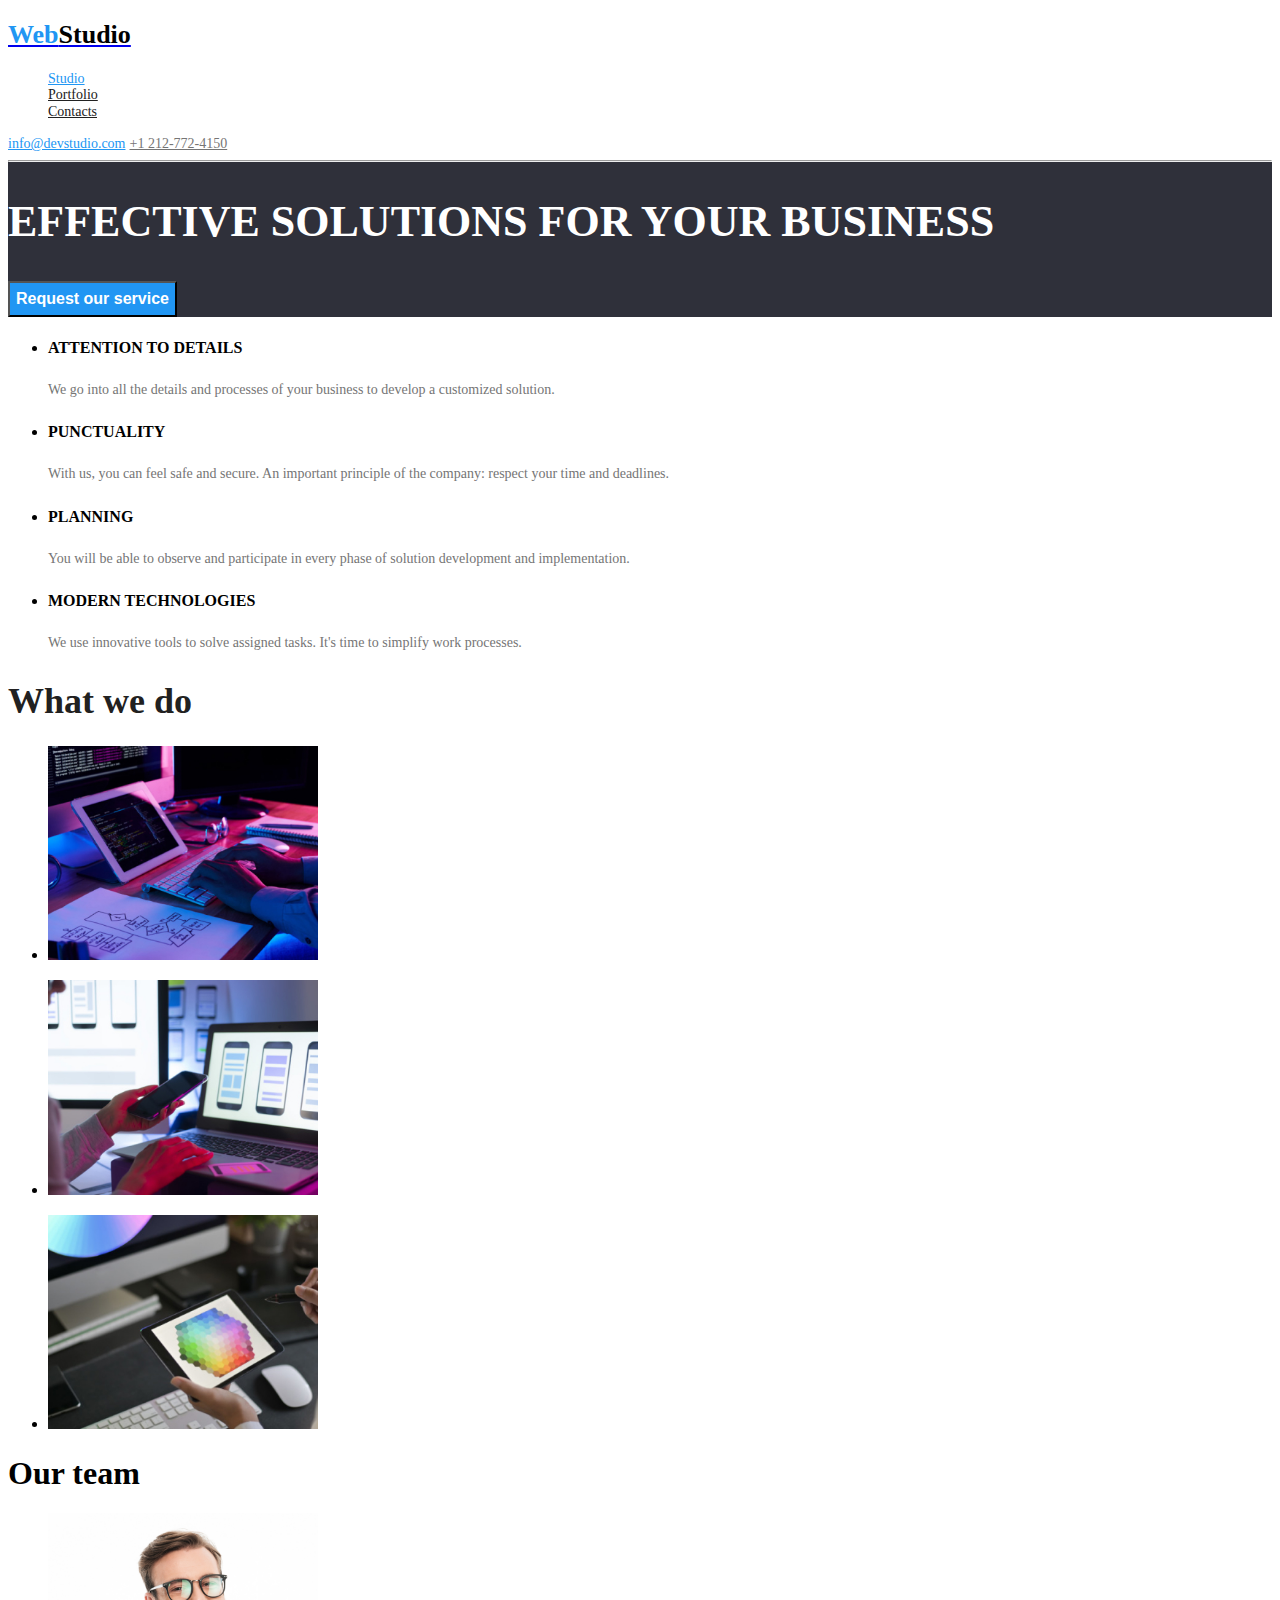
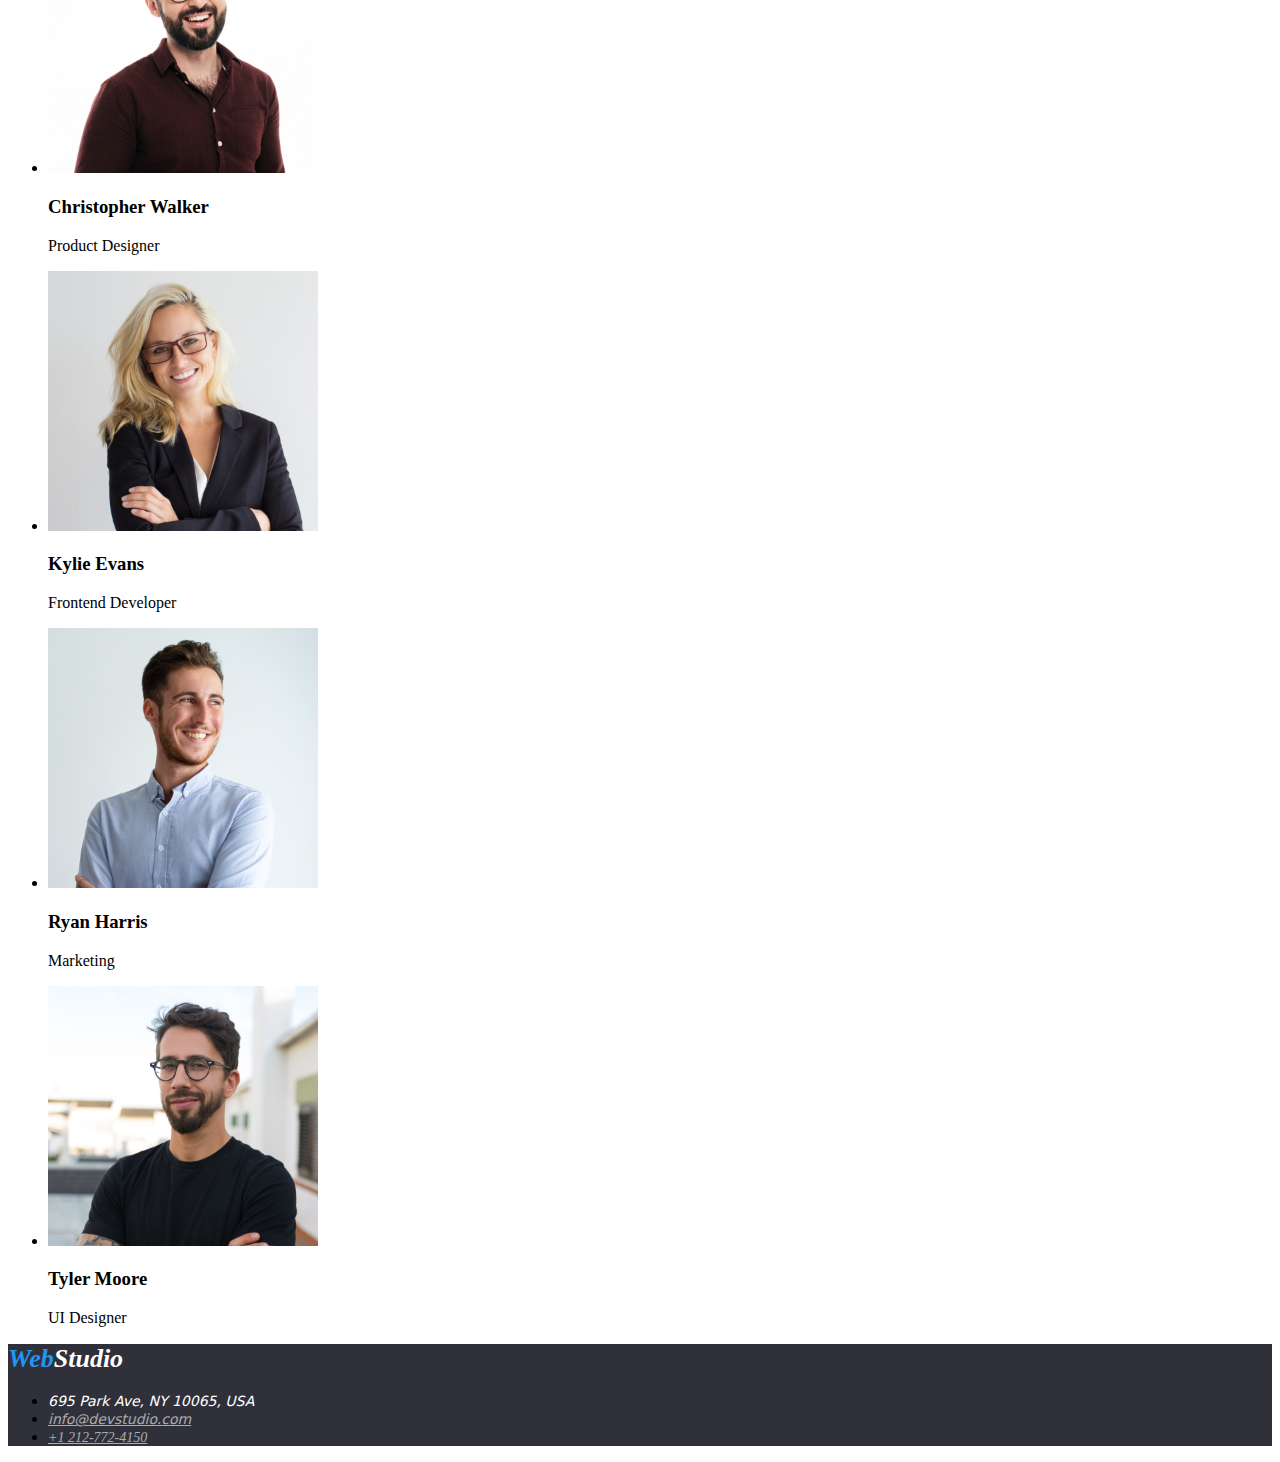
==== index.html @ b0ef77a5 "css footer" ====
<!DOCTYPE html>
<html lang="en">

<head>
    <meta charset="UTF-8">
    <meta http-equiv="X-UA-Compatible" content="IE=edge">
    <meta name="viewport" content="width=device-width, initial-scale=1.0">
    <title>WebStudio</title>
    <link rel="stylesheet" href="./css/style.css">
    <link rel="preconnect" href="https://fonts.googleapis.com">
    <link rel="preconnect" href="https://fonts.gstatic.com" crossorigin>
    <link href="https://fonts.googleapis.com/css2?family=Raleway:wght@700&family=Roboto:wght@400;500;700;900&display=swap" rel="stylesheet">
    

</head>
<body>
    <header class="global-header">
    <div class="header">
        <div class="WebStudio">
            <a href="index.html" class="logo">
              <h1 class="studio"><span class="web">Web</span>Studio</h1>
            </a>
        </div>
  
    <nav class="main-navigation">
        <ul>
            <li><a href="index.html" class="active">Studio</a></li>
            <li><a href="portfolio.html" class="portfolio">Portfolio</a></li>
            <li><a href="contacts.html" class="contacts">Contacts</a></li>
            
        </ul>
    </nav>
    
    <a href="email:info@devstudio.com" class="email">info@devstudio.com</a>

    <a href="tel:+1 212-772-4150" class="phone">+1 212-772-4150</a>
   </header> 

   <main class="section">
    <section class="page-section-content"> 
        <hr/>
        <h1 class="title">EFFECTIVE SOLUTIONS FOR YOUR BUSINESS</h1>
        <a
        href="https://goit.global/ro/"
        rel="noopener noreferrer nofollow"
        target="_blank"></a>
        <button type="button" class="button-service">Request our service</button>
    </section>
        <section class="main-section">
        <ul class="about-us">
            <li>
                <h4>ATTENTION TO DETAILS</h4>
                <p>We go into all the details and processes of your business to develop a customized solution.</p>
            </li>
        </ul>
        
        <ul class="about-us">
            <li>
                <h4>PUNCTUALITY</h4>
               <p>With us, you can feel safe and secure. An important principle of the company: respect your time and deadlines.</p>
            </li>
        </ul>
        
        <ul class="about-us">
            <li>
                <h4>PLANNING</h4>
                <p>You will be able to observe and participate in every phase of solution development and implementation.</p>
            </li>
        </ul>

        <ul class="about-us">
            <li>
                <h4>MODERN TECHNOLOGIES</h4>
                <p>We use innovative tools to solve assigned tasks. It's time to simplify work processes.</p>
            </li>
        </ul>    
   
     
   <h1 class="ocupation">What we do</h1>
   <ul>
       <li>
           <img src="./images/box 1.jpg"
         alt="Tastează un cod"
         width="270">
       </li>
   </ul>

    <ul>
        <li>
        <img src="./images/img-2.jpg"
        alt="Folosește telefonul și laptopul"
        width="270">
        </li>
    </ul>
        
    <ul>
        <li>
        <img src="./images/img-3.jpg"
        alt="Folosește tableta"
        width="270">
        </li>
    </ul>    
    

    <div class="Team">
        <h1>Our team</h1>
        <ul>
            <li>
         <img src="images/echipa1.jpg"
         alt="Christopher Walker"
         width="270">
        
        <h3>Christopher Walker</h3>
        <p>Product Designer</p>
            </li>
        </ul>

        <ul>
            <li>
        <img src="./images/echipa 2.jpg"
        alt="Kylie Evans"
        width="270">

        <h3>Kylie Evans</h3>
        <p>Frontend Developer</p>
            </li>
        </ul>    
       
        <ul>
            <li>
                <img src="images/echipa 3.jpg"
                alt="Ryan Harris"
                width="270">
                <h3>Ryan Harris</h3>
                <p>Marketing</p>

            </li>
        </ul>
        
        <ul>
            <li>
                <img src="images/echipa 4.jpg"
                alt="Tyler Moore"
                width="270">
                <h3>Tyler Moore</h3>
                <p>UI Designer</p>
            </li>
        </ul>
    </div>
        </section>
   </main>

   
   <address class="address">

    <h1 class="studio-address"><span class="web">Web</span>Studio</h1>
    <ul>
        <li>
        <a hreaf="695 Park Ave, NY 10065, USA" class="location">695 Park Ave, NY 10065, USA</a> 
        </li>

        <li><a href="email:info@devstudio.com" class='mail'>info@devstudio.com</a></li>
        <li>   <a href="tel:+1 212-772-4150" class="tel">+1 212-772-4150</a></li>
    </ul>
   </address>
</body>
</html>
---- css/style.css ----
.web {
  color: #2196f3;
  font-size: 26px;
  line-height: 30.52px;
}
.studio {
  color: #000000;
  font-size: 26px;
  line-height: 35.96px;
}

.main-navigation a.active {
  color: #2196f3;
  width: 42;
  height: 16px;
  top: 32px;
  left: 453px;
}
.main-navigation .portfolio {
  color: #212121;
  font-size: 14px;
  line-height: 16.41px;
}
.main-navigation .contacts {
  color: #212121;
  font-size: 14px;
  line-height: 16.41px;
}
.global-header {
  background-color: #ffffff;
}
.main-navigation {
  color: #ffffff;
  font-size: 14px;
  line-height: 16.41px;
}
.email {
  color: #2196f3;
  font-size: 14px;
  line-height: 16.41px;
}
.phone {
  color: #757575;
  font-size: 14px;
  line-height: 16.41px;
}
.title {
  color: #ffffff;
  font-size: 44px;
  line-height: 60px;
  align-items: center;
  justify-content: center;
}

.button-service {
  background-color: #2196f3;
  color: #ffffff;
  font-weight: 700;
  font-size: 16px;
  line-height: 30px;
  cursor: pointer;
}

.button-service .page-section-content .button-service:hover {
  color: mediumvioletred;
}

.about-us p {
  color: #757575;
  font-size: 14px;
  line-height: 24px;
}
.about-us h3 {
  color: #212121;
  font-size: 14px;
  line-height: 16.41px;
}

.page-section-content {
  background-color: #2f303a;
}

.ocupation {
  color: #212121;
  font-size: 36px;
  line-height: 42.19px;
  align-items: center;
}
.studio-address {
  color: #ffffff;
  font-size: 26px;
  line-height: 30.52px;
}
.address {
  background-color: #2f303a;
}
.location {
  color: #ffffff;
  font-family: system-ui, -apple-system, BlinkMacSystemFont, "Segoe UI", Roboto,
    Oxygen, Ubuntu, Cantarell, "Open Sans", "Helvetica Neue", sans-serif;
  font-size: 14px;
  line-height: 16.41px;
}
.mail {
  color: #ffffff99;
  font-family: system-ui, -apple-system, BlinkMacSystemFont, "Segoe UI", Roboto,
    Oxygen, Ubuntu, Cantarell, "Open Sans", "Helvetica Neue", sans-serif;
  font-size: 14px;
  line-height: 16px;
}
.tel {
  color: #ffffff99;
  font-size: 14px;
  line-height: 16px;
}
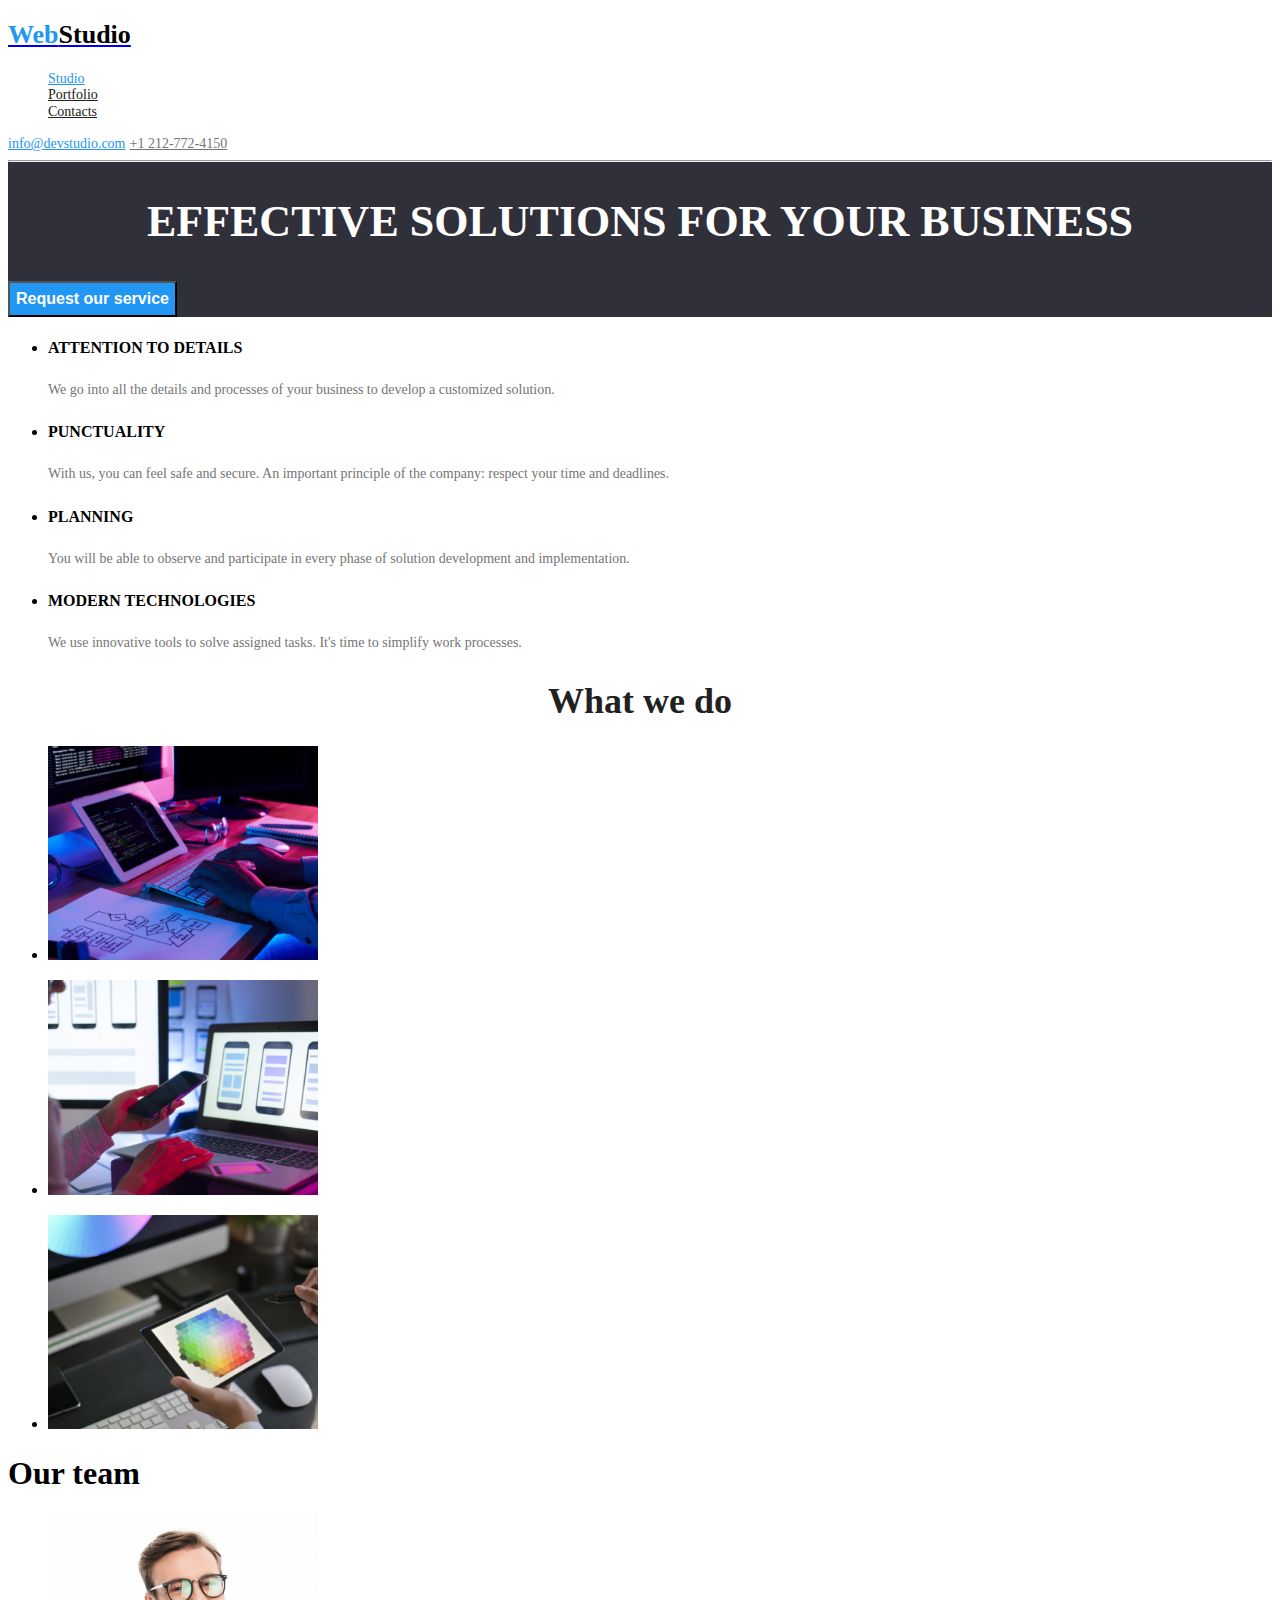
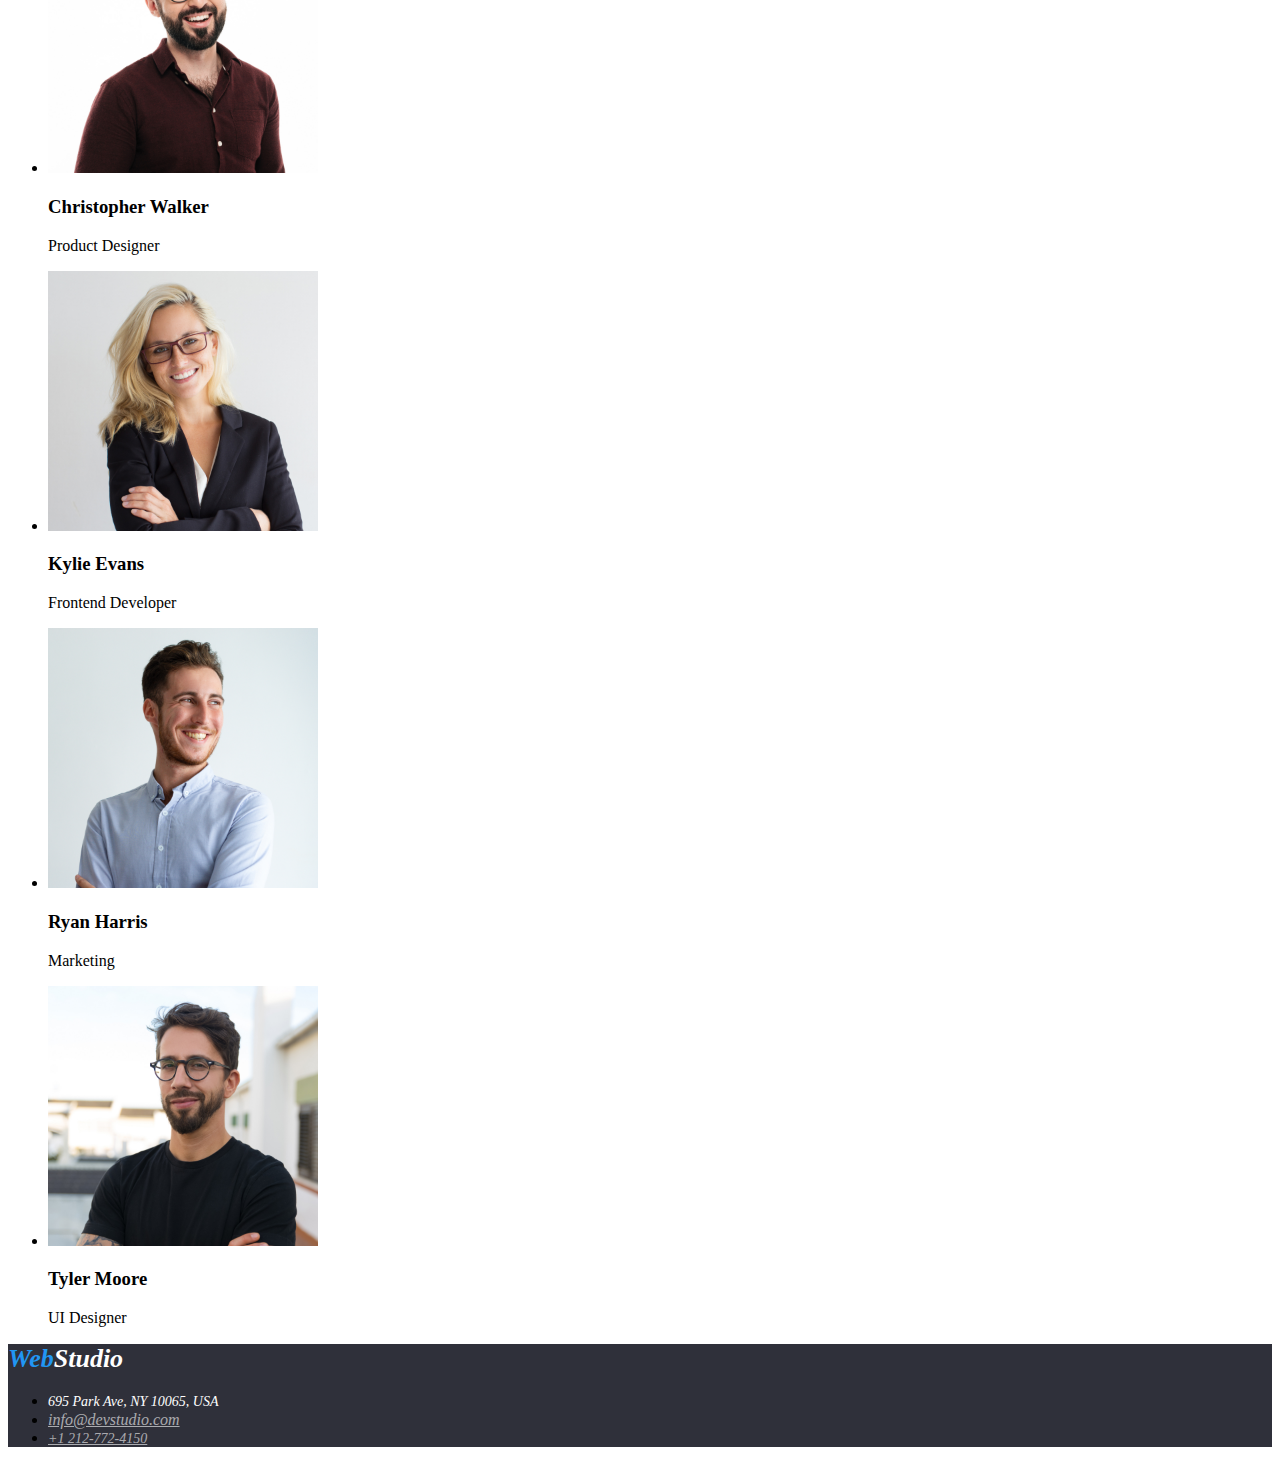
==== commit e09aa7a3: "validator" ====
--- a/index.html
+++ b/index.html
@@ -1,167 +1,177 @@
 <!DOCTYPE html>
 <html lang="en">
+  <head>
+    <meta charset="UTF-8" />
+    <meta http-equiv="X-UA-Compatible" content="IE=edge" />
+    <meta name="viewport" content="width=device-width, initial-scale=1.0" />
+    <title>WebStudio</title>
+    <link rel="stylesheet" href="./css/style.css" />
+    <link rel="preconnect" href="https://fonts.googleapis.com" />
+    <link rel="preconnect" href="https://fonts.gstatic.com" crossorigin />
+    <link
+      href="https://fonts.googleapis.com/css2?family=Raleway:wght@700&family=Roboto:wght@400;500;700;900&display=swap"
+      rel="stylesheet"
+    />
+  </head>
+  <body>
+    <header class="global-header">
+      <div class="WebStudio">
+        <a href="index.html" class="logo">
+          <h1 class="studio"><span class="web">Web</span>Studio</h1>
+        </a>
+      </div>
 
-<head>
-    <meta charset="UTF-8">
-    <meta http-equiv="X-UA-Compatible" content="IE=edge">
-    <meta name="viewport" content="width=device-width, initial-scale=1.0">
-    <title>WebStudio</title>
-    <link rel="stylesheet" href="./css/style.css">
-    <link rel="preconnect" href="https://fonts.googleapis.com">
-    <link rel="preconnect" href="https://fonts.gstatic.com" crossorigin>
-    <link href="https://fonts.googleapis.com/css2?family=Raleway:wght@700&family=Roboto:wght@400;500;700;900&display=swap" rel="stylesheet">
-    
+      <nav class="main-navigation">
+        <ul>
+          <li><a href="index.html" class="active">Studio</a></li>
+          <li><a href="portfolio.html" class="portfolio">Portfolio</a></li>
+          <li><a href="contacts.html" class="contacts">Contacts</a></li>
+        </ul>
+      </nav>
 
-</head>
-<body>
-    <header class="global-header">
-    <div class="header">
-        <div class="WebStudio">
-            <a href="index.html" class="logo">
-              <h1 class="studio"><span class="web">Web</span>Studio</h1>
-            </a>
-        </div>
-  
-    <nav class="main-navigation">
-        <ul>
-            <li><a href="index.html" class="active">Studio</a></li>
-            <li><a href="portfolio.html" class="portfolio">Portfolio</a></li>
-            <li><a href="contacts.html" class="contacts">Contacts</a></li>
-            
-        </ul>
-    </nav>
-    
-    <a href="email:info@devstudio.com" class="email">info@devstudio.com</a>
+      <a href="email:info@devstudio.com" class="email">info@devstudio.com</a>
 
-    <a href="tel:+1 212-772-4150" class="phone">+1 212-772-4150</a>
-   </header> 
+      <a href="tel:+1 212-772-4150" class="phone">+1 212-772-4150</a>
+    </header>
 
-   <main class="section">
-    <section class="page-section-content"> 
-        <hr/>
-        <h1 class="title">EFFECTIVE SOLUTIONS FOR YOUR BUSINESS</h1>
+    <main class="section">
+      <section class="page-section-content">
+        <hr />
+        <h1 id="title">EFFECTIVE SOLUTIONS FOR YOUR BUSINESS</h1>
         <a
-        href="https://goit.global/ro/"
-        rel="noopener noreferrer nofollow"
-        target="_blank"></a>
-        <button type="button" class="button-service">Request our service</button>
-    </section>
-        <section class="main-section">
+          href="https://goit.global/ro/"
+          rel="noopener noreferrer nofollow"
+          target="_blank"
+        ></a>
+        <button type="button" class="button-service">
+          Request our service
+        </button>
+      </section>
+      <section class="main-section">
         <ul class="about-us">
-            <li>
-                <h4>ATTENTION TO DETAILS</h4>
-                <p>We go into all the details and processes of your business to develop a customized solution.</p>
-            </li>
-        </ul>
-        
-        <ul class="about-us">
-            <li>
-                <h4>PUNCTUALITY</h4>
-               <p>With us, you can feel safe and secure. An important principle of the company: respect your time and deadlines.</p>
-            </li>
-        </ul>
-        
-        <ul class="about-us">
-            <li>
-                <h4>PLANNING</h4>
-                <p>You will be able to observe and participate in every phase of solution development and implementation.</p>
-            </li>
+          <li>
+            <h4>ATTENTION TO DETAILS</h4>
+            <p>
+              We go into all the details and processes of your business to
+              develop a customized solution.
+            </p>
+          </li>
         </ul>
 
         <ul class="about-us">
-            <li>
-                <h4>MODERN TECHNOLOGIES</h4>
-                <p>We use innovative tools to solve assigned tasks. It's time to simplify work processes.</p>
-            </li>
-        </ul>    
-   
-     
-   <h1 class="ocupation">What we do</h1>
-   <ul>
-       <li>
-           <img src="./images/box 1.jpg"
-         alt="Tastează un cod"
-         width="270">
-       </li>
-   </ul>
+          <li>
+            <h4>PUNCTUALITY</h4>
+            <p>
+              With us, you can feel safe and secure. An important principle of
+              the company: respect your time and deadlines.
+            </p>
+          </li>
+        </ul>
 
-    <ul>
-        <li>
-        <img src="./images/img-2.jpg"
-        alt="Folosește telefonul și laptopul"
-        width="270">
-        </li>
-    </ul>
-        
-    <ul>
-        <li>
-        <img src="./images/img-3.jpg"
-        alt="Folosește tableta"
-        width="270">
-        </li>
-    </ul>    
-    
+        <ul class="about-us">
+          <li>
+            <h4>PLANNING</h4>
+            <p>
+              You will be able to observe and participate in every phase of
+              solution development and implementation.
+            </p>
+          </li>
+        </ul>
 
-    <div class="Team">
-        <h1>Our team</h1>
+        <ul class="about-us">
+          <li>
+            <h4>MODERN TECHNOLOGIES</h4>
+            <p>
+              We use innovative tools to solve assigned tasks. It's time to
+              simplify work processes.
+            </p>
+          </li>
+        </ul>
+
+        <h1 class="ocupation">What we do</h1>
         <ul>
-            <li>
-         <img src="images/echipa1.jpg"
-         alt="Christopher Walker"
-         width="270">
-        
-        <h3>Christopher Walker</h3>
-        <p>Product Designer</p>
-            </li>
+          <li>
+            <img src="./images/box 1.jpg" alt="Tastează un cod" width="270" />
+          </li>
         </ul>
 
         <ul>
+          <li>
+            <img
+              src="./images/img-2.jpg"
+              alt="Folosește telefonul și laptopul"
+              width="270"
+            />
+          </li>
+        </ul>
+
+        <ul>
+          <li>
+            <img src="./images/img-3.jpg" alt="Folosește tableta" width="270" />
+          </li>
+        </ul>
+
+        <div class="Team">
+          <h1>Our team</h1>
+          <ul>
             <li>
-        <img src="./images/echipa 2.jpg"
-        alt="Kylie Evans"
-        width="270">
+              <img
+                src="images/echipa1.jpg"
+                alt="Christopher Walker"
+                width="270"
+              />
 
-        <h3>Kylie Evans</h3>
-        <p>Frontend Developer</p>
+              <h3>Christopher Walker</h3>
+              <p>Product Designer</p>
             </li>
-        </ul>    
-       
+          </ul>
+
+          <ul>
+            <li>
+              <img src="./images/echipa 2.jpg" alt="Kylie Evans" width="270" />
+
+              <h3>Kylie Evans</h3>
+              <p>Frontend Developer</p>
+            </li>
+          </ul>
+
+          <ul>
+            <li>
+              <img src="images/echipa 3.jpg" alt="Ryan Harris" width="270" />
+              <h3>Ryan Harris</h3>
+              <p>Marketing</p>
+            </li>
+          </ul>
+
+          <ul>
+            <li>
+              <img src="images/echipa 4.jpg" alt="Tyler Moore" width="270" />
+              <h3>Tyler Moore</h3>
+              <p>UI Designer</p>
+            </li>
+          </ul>
+        </div>
+      </section>
+    </main>
+
+    <footer>
+      <address class="address">
+        <h1 class="studio-address"><span class="web">Web</span>Studio</h1>
         <ul>
-            <li>
-                <img src="images/echipa 3.jpg"
-                alt="Ryan Harris"
-                width="270">
-                <h3>Ryan Harris</h3>
-                <p>Marketing</p>
+          <li>
+            <a hreaf="695 Park Ave, NY 10065, USA" class="location"
+              >695 Park Ave, NY 10065, USA</a
+            >
+          </li>
 
-            </li>
+          <li>
+            <a href="email:info@devstudio.com" class="mail"
+              >info@devstudio.com</a
+            >
+          </li>
+          <li><a href="tel:+1 212-772-4150" class="tel">+1 212-772-4150</a></li>
         </ul>
-        
-        <ul>
-            <li>
-                <img src="images/echipa 4.jpg"
-                alt="Tyler Moore"
-                width="270">
-                <h3>Tyler Moore</h3>
-                <p>UI Designer</p>
-            </li>
-        </ul>
-    </div>
-        </section>
-   </main>
-
-   
-   <address class="address">
-
-    <h1 class="studio-address"><span class="web">Web</span>Studio</h1>
-    <ul>
-        <li>
-        <a hreaf="695 Park Ave, NY 10065, USA" class="location">695 Park Ave, NY 10065, USA</a> 
-        </li>
-
-        <li><a href="email:info@devstudio.com" class='mail'>info@devstudio.com</a></li>
-        <li>   <a href="tel:+1 212-772-4150" class="tel">+1 212-772-4150</a></li>
-    </ul>
-   </address>
-</body>
-</html>+      </address>
+    </footer>
+  </body>
+</html>
--- a/css/style.css
+++ b/css/style.css
@@ -44,12 +44,11 @@
   font-size: 14px;
   line-height: 16.41px;
 }
-.title {
+#title {
   color: #ffffff;
   font-size: 44px;
   line-height: 60px;
-  align-items: center;
-  justify-content: center;
+  text-align: center;
 }
 
 .button-service {
@@ -84,7 +83,7 @@
   color: #212121;
   font-size: 36px;
   line-height: 42.19px;
-  align-items: center;
+  text-align: center;
 }
 .studio-address {
   color: #ffffff;
@@ -96,16 +95,11 @@
 }
 .location {
   color: #ffffff;
-  font-family: system-ui, -apple-system, BlinkMacSystemFont, "Segoe UI", Roboto,
-    Oxygen, Ubuntu, Cantarell, "Open Sans", "Helvetica Neue", sans-serif;
   font-size: 14px;
   line-height: 16.41px;
 }
 .mail {
   color: #ffffff99;
-  font-family: system-ui, -apple-system, BlinkMacSystemFont, "Segoe UI", Roboto,
-    Oxygen, Ubuntu, Cantarell, "Open Sans", "Helvetica Neue", sans-serif;
-  font-size: 14px;
   line-height: 16px;
 }
 .tel {
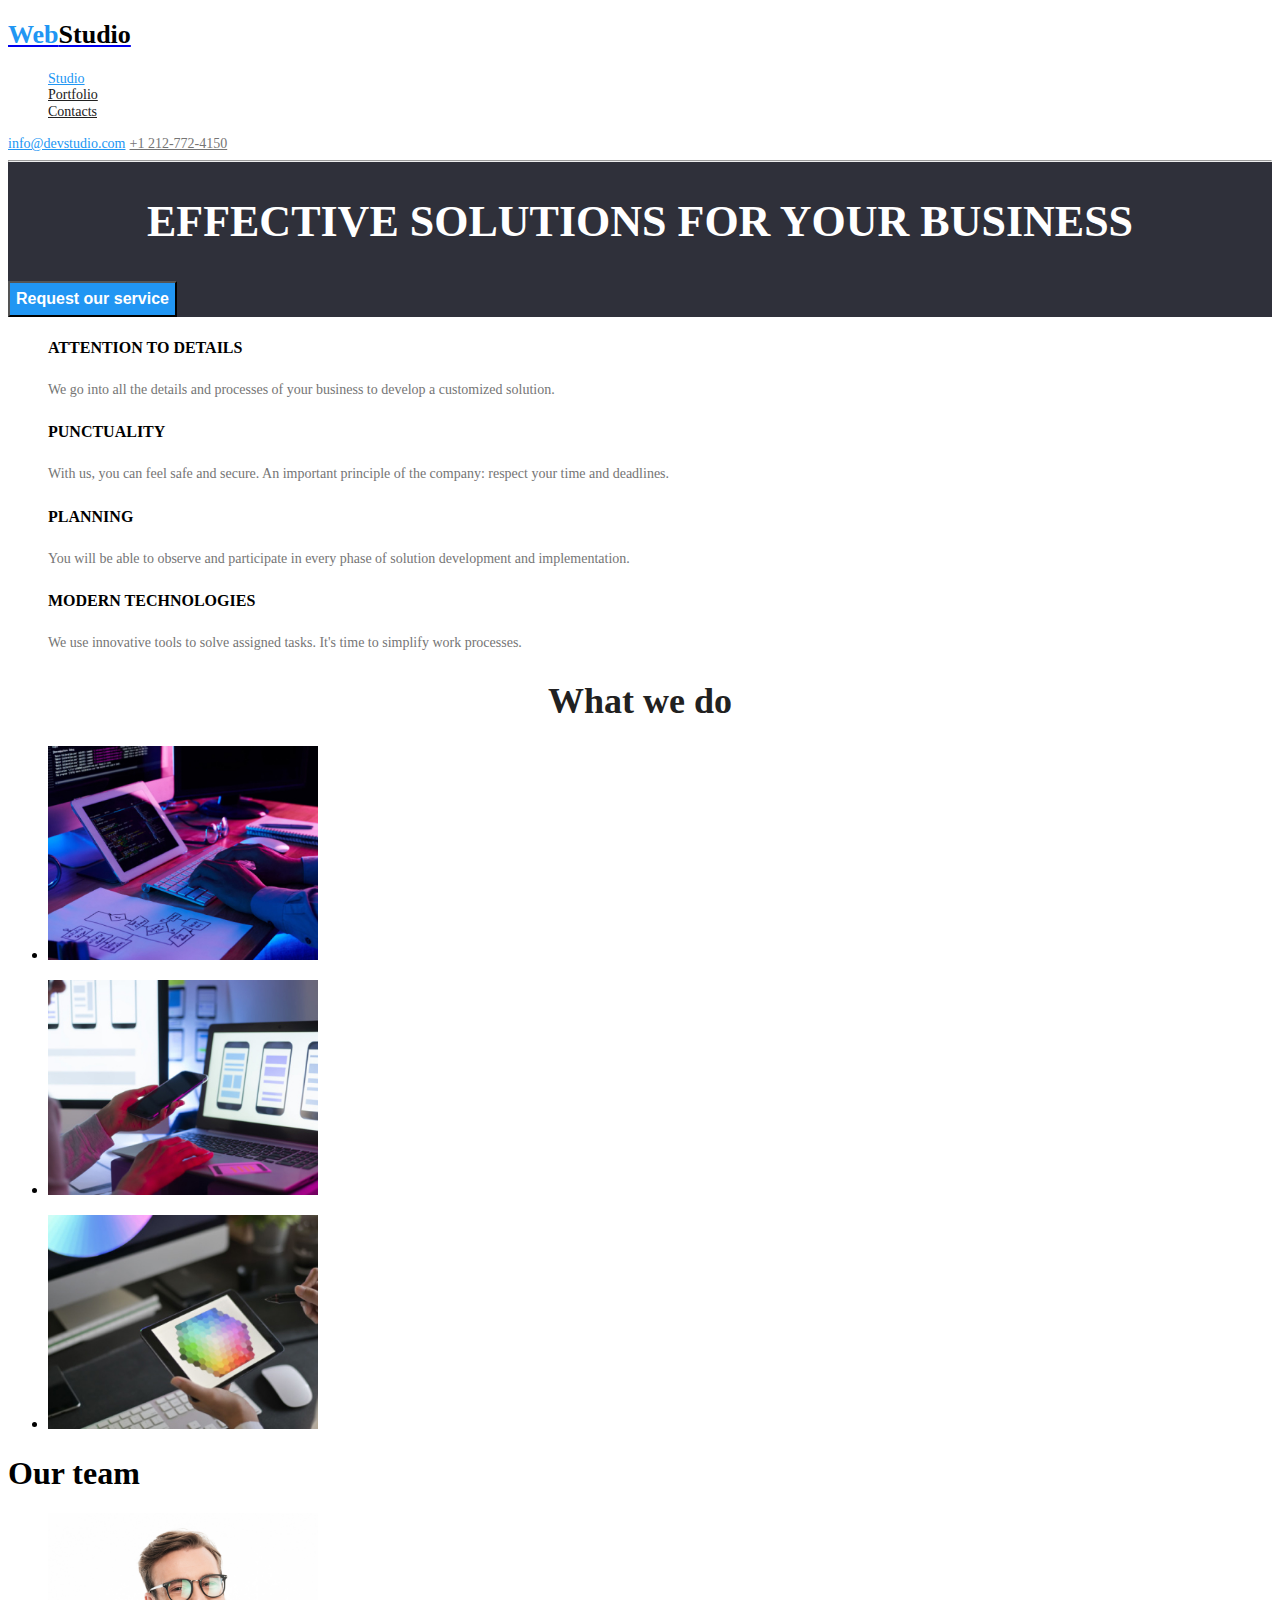
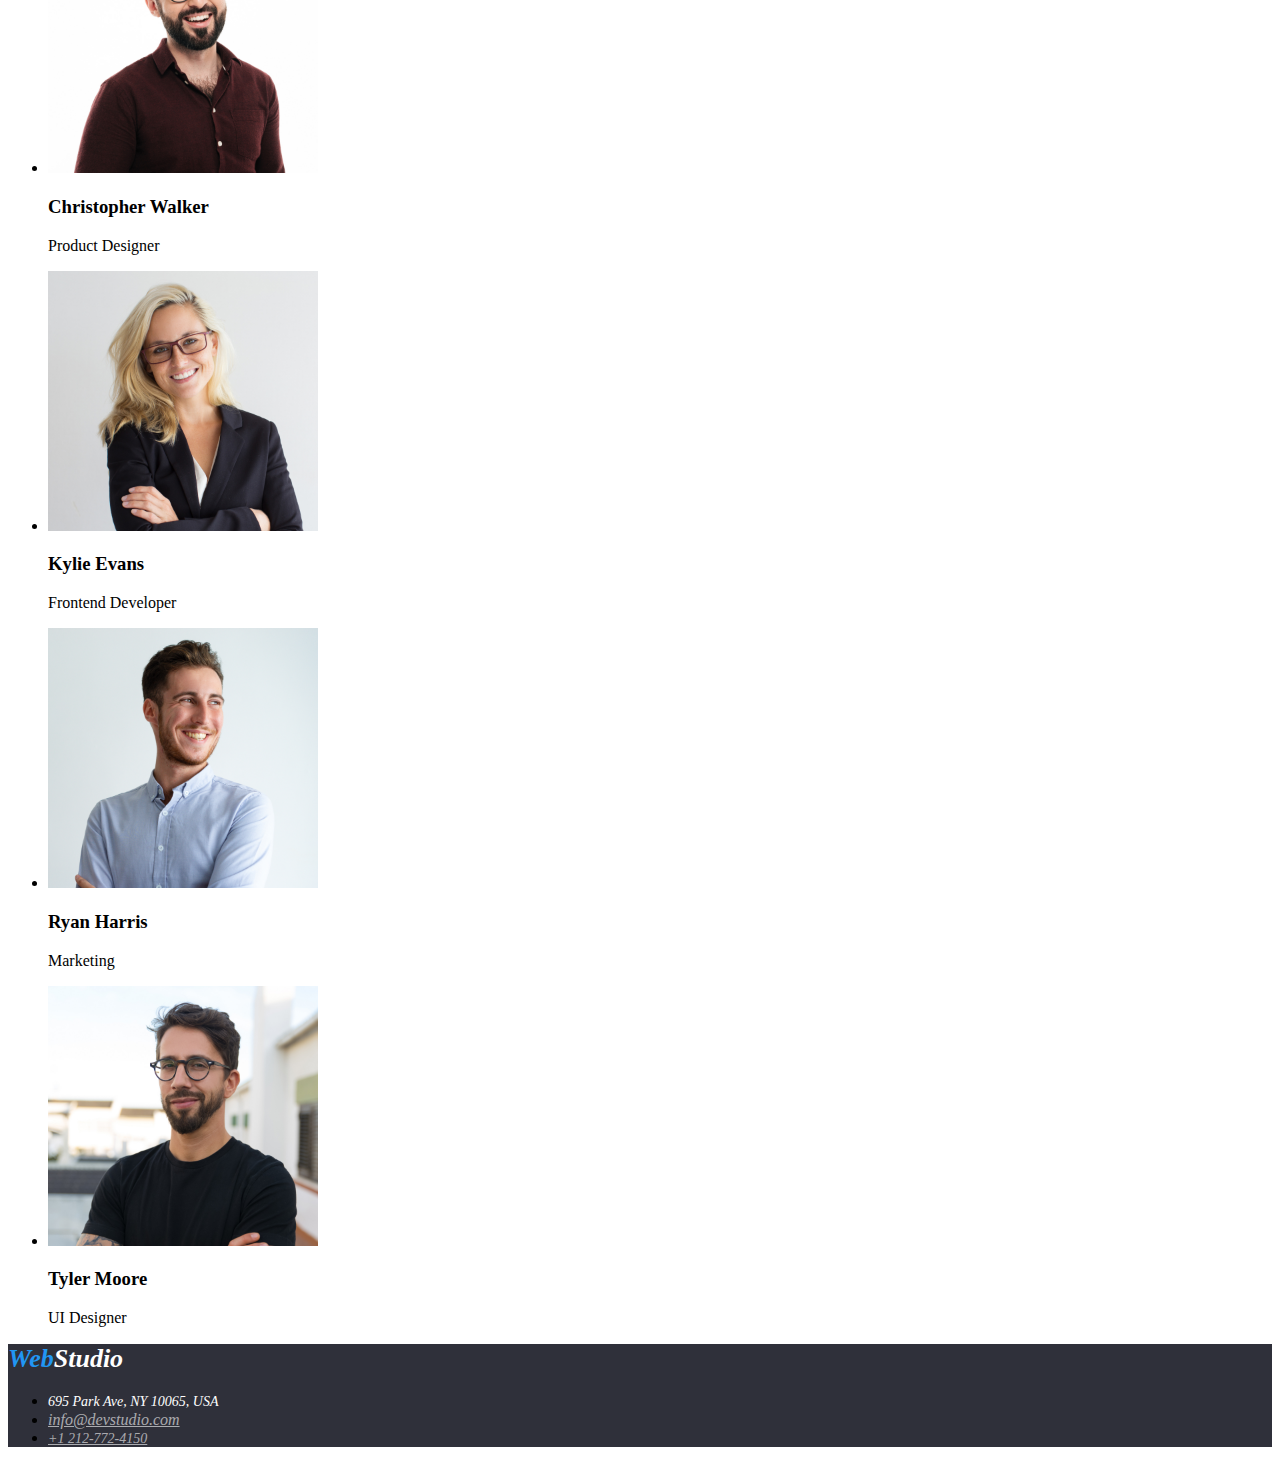
==== commit 3653a503: "css-partea de centru" ====
--- a/index.html
+++ b/index.html
@@ -111,8 +111,8 @@
           </li>
         </ul>
 
-        <div class="Team">
-          <h1>Our team</h1>
+        <div class="team">
+          <h1 class="ourteam">Our team</h1>
           <ul>
             <li>
               <img
--- a/css/style.css
+++ b/css/style.css
@@ -9,9 +9,13 @@
   line-height: 35.96px;
 }
 
+.about-us {
+  list-style-type: none;
+}
+
 .main-navigation a.active {
   color: #2196f3;
-  width: 42;
+  width: 42px;
   height: 16px;
   top: 32px;
   left: 453px;
@@ -107,3 +111,7 @@
   font-size: 14px;
   line-height: 16px;
 }
+
+.our-team {
+  text-align: center;
+}
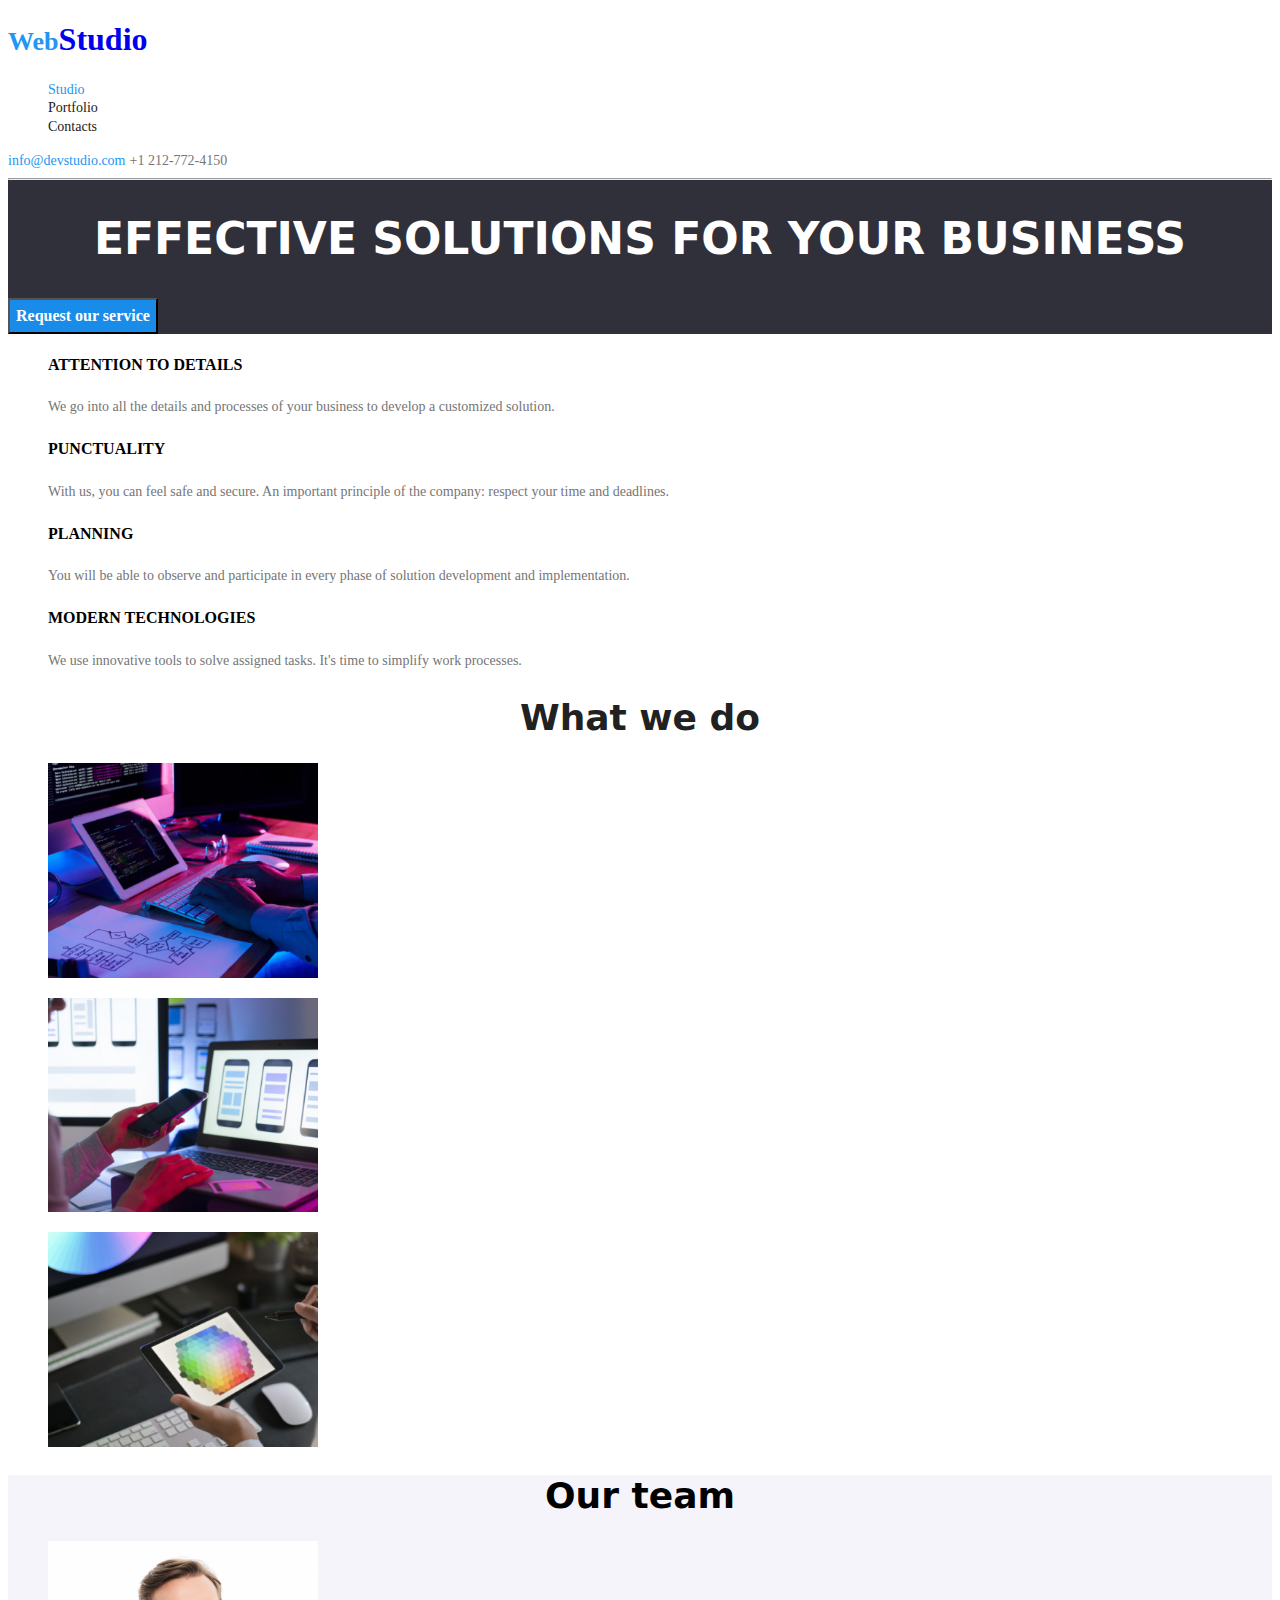
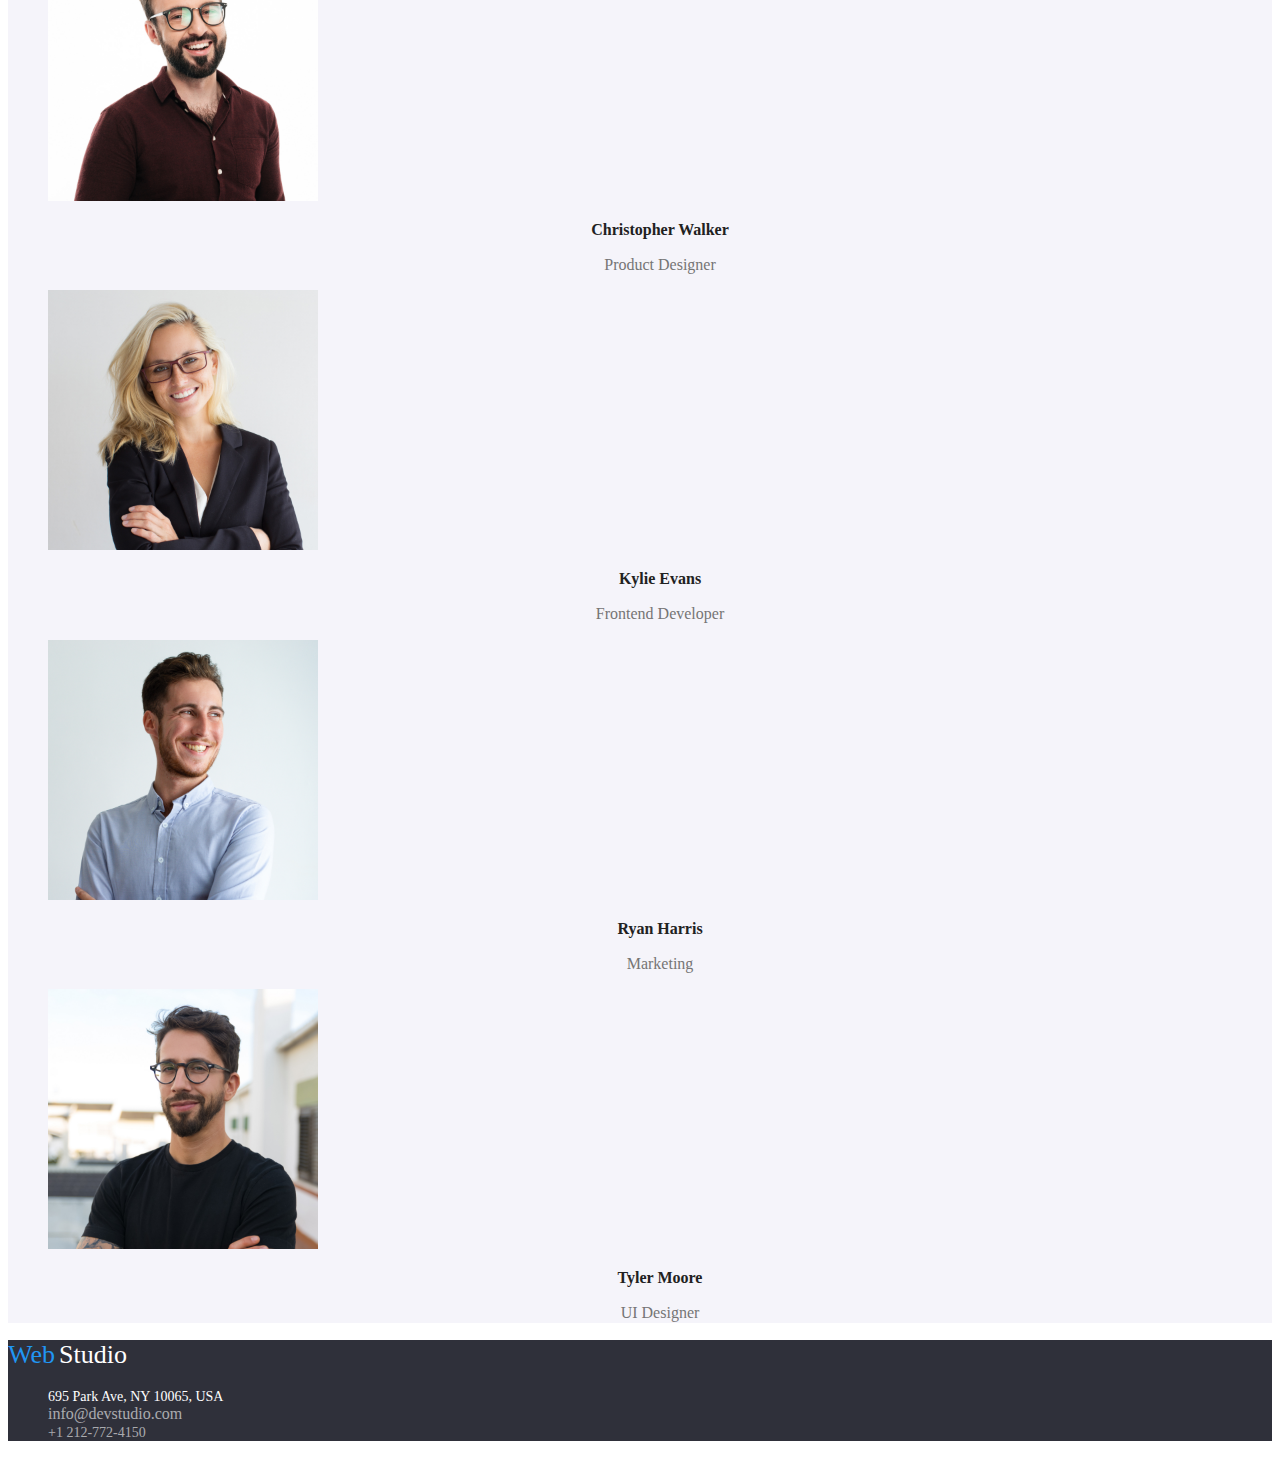
==== commit 8943d6ad: "portfolio" ====
--- a/index.html
+++ b/index.html
@@ -17,15 +17,17 @@
     <header class="global-header">
       <div class="WebStudio">
         <a href="index.html" class="logo">
-          <h1 class="studio"><span class="web">Web</span>Studio</h1>
+          <h1 class="logo-studio">
+            <span class="web">Web</span><span class="studio"></span>Studio
+          </h1>
         </a>
       </div>
 
       <nav class="main-navigation">
-        <ul>
-          <li><a href="index.html" class="active">Studio</a></li>
-          <li><a href="portfolio.html" class="portfolio">Portfolio</a></li>
-          <li><a href="contacts.html" class="contacts">Contacts</a></li>
+        <ul class="global-header-nav">
+          <li><a href="index.html" class="nav-link-current">Studio</a></li>
+          <li><a href="portfolio.html" class="nav-link">Portfolio</a></li>
+          <li><a href="contacts.html" class="nav-link">Contacts</a></li>
         </ul>
       </nav>
 
@@ -112,51 +114,60 @@
         </ul>
 
         <div class="team">
-          <h1 class="ourteam">Our team</h1>
+          <h1 class="our-team">Our team</h1>
           <ul>
             <li>
-              <img
-                src="images/echipa1.jpg"
-                alt="Christopher Walker"
-                width="270"
-              />
-
-              <h3>Christopher Walker</h3>
-              <p>Product Designer</p>
+              <img src="images/echipa1.jpg" alt="primul-membru" width="270" />
+              <h3 class="members">Christopher Walker</h3>
+              <p class="function">Product Designer</p>
             </li>
           </ul>
 
           <ul>
             <li>
-              <img src="./images/echipa 2.jpg" alt="Kylie Evans" width="270" />
+              <img
+                src="./images/echipa 2.jpg"
+                alt="al-doilea-membru"
+                width="270"
+              />
 
-              <h3>Kylie Evans</h3>
-              <p>Frontend Developer</p>
+              <h3 class="members">Kylie Evans</h3>
+              <p class="function">Frontend Developer</p>
             </li>
           </ul>
 
           <ul>
             <li>
-              <img src="images/echipa 3.jpg" alt="Ryan Harris" width="270" />
-              <h3>Ryan Harris</h3>
-              <p>Marketing</p>
+              <img
+                src="images/echipa 3.jpg"
+                alt="al-treilea-memebru"
+                width="270"
+              />
+              <h3 class="members">Ryan Harris</h3>
+              <p class="function">Marketing</p>
             </li>
           </ul>
 
           <ul>
             <li>
-              <img src="images/echipa 4.jpg" alt="Tyler Moore" width="270" />
-              <h3>Tyler Moore</h3>
-              <p>UI Designer</p>
+              <img
+                src="images/echipa 4.jpg"
+                alt="al-patrulea-membru"
+                width="270"
+              />
+              <h3 class="members">Tyler Moore</h3>
+              <p class="function">UI Designer</p>
             </li>
           </ul>
         </div>
       </section>
     </main>
 
-    <footer>
+    <footer class="address">
+      <h1 class="studio-address"></h1>
+      <span class="web">Web</span>
+      <span class="studio-second">Studio</span>
       <address class="address">
-        <h1 class="studio-address"><span class="web">Web</span>Studio</h1>
         <ul>
           <li>
             <a hreaf="695 Park Ave, NY 10065, USA" class="location"
@@ -169,7 +180,10 @@
               >info@devstudio.com</a
             >
           </li>
-          <li><a href="tel:+1 212-772-4150" class="tel">+1 212-772-4150</a></li>
+
+          <li>
+            <a href="tel:+1 212-772-4150" class="tel">+1 212-772-4150</a>
+          </li>
         </ul>
       </address>
     </footer>
--- a/css/style.css
+++ b/css/style.css
@@ -6,26 +6,39 @@
 .studio {
   color: #000000;
   font-size: 26px;
-  line-height: 35.96px;
+  line-height: 30.52px;
 }
 
-.about-us {
+ul {
   list-style-type: none;
 }
 
-.main-navigation a.active {
+.main-navigation .nav-link-current {
   color: #2196f3;
   width: 42px;
   height: 16px;
   top: 32px;
   left: 453px;
 }
-.main-navigation .portfolio {
-  color: #212121;
-  font-size: 14px;
-  line-height: 16.41px;
+
+.current {
+  color: var(--highlight-color);
 }
-.main-navigation .contacts {
+
+.nav-link-current:active,
+.nav-link-current:hover,
+.nav-link-current:focus,
+.nav-link-current:visited:active,
+.nav-link-current:visited:hover,
+.nav-link-current:visited:focus {
+  color: var(--active-link);
+}
+
+.nav-link-current:visited {
+  color: var(--active-link);
+}
+
+.main-navigation .nav-link {
   color: #212121;
   font-size: 14px;
   line-height: 16.41px;
@@ -33,8 +46,8 @@
 .global-header {
   background-color: #ffffff;
 }
-.main-navigation {
-  color: #ffffff;
+.main-navigation .nav-link-current {
+  color: #2196f3;
   font-size: 14px;
   line-height: 16.41px;
 }
@@ -53,15 +66,19 @@
   font-size: 44px;
   line-height: 60px;
   text-align: center;
+  font-weight: 900;
+  font-family: system-ui, -apple-system, BlinkMacSystemFont, "Segoe UI", Roboto,
+    Oxygen, Ubuntu, Cantarell, "Open Sans", "Helvetica Neue", sans-serif;
 }
 
 .button-service {
-  background-color: #2196f3;
+  background-color: #188ce8;
   color: #ffffff;
   font-weight: 700;
   font-size: 16px;
   line-height: 30px;
   cursor: pointer;
+  font-family: inherit;
 }
 
 .button-service .page-section-content .button-service:hover {
@@ -88,6 +105,9 @@
   font-size: 36px;
   line-height: 42.19px;
   text-align: center;
+  font-weight: 700;
+  font-family: system-ui, -apple-system, BlinkMacSystemFont, "Segoe UI", Roboto,
+    Oxygen, Ubuntu, Cantarell, "Open Sans", "Helvetica Neue", sans-serif;
 }
 .studio-address {
   color: #ffffff;
@@ -96,6 +116,7 @@
 }
 .address {
   background-color: #2f303a;
+  font-style: normal;
 }
 .location {
   color: #ffffff;
@@ -112,6 +133,52 @@
   line-height: 16px;
 }
 
+.studio-second {
+  color: #ffffff;
+  font-size: 26px;
+  line-height: 30.52px;
+}
+
+.team {
+  background-color: #f5f4fa;
+}
+
 .our-team {
   text-align: center;
+  font-weight: 700;
+  font-family: system-ui, -apple-system, BlinkMacSystemFont, "Segoe UI", Roboto,
+    Oxygen, Ubuntu, Cantarell, "Open Sans", "Helvetica Neue", sans-serif;
+  font-size: 36px;
+  line-height: 42.19px;
 }
+
+.members {
+  color: #212121;
+  font-size: 16px;
+  line-height: 18.75px;
+  text-align: center;
+}
+
+.function {
+  color: #757575;
+  font-size: 16px;
+  line-height: 18.75px;
+  text-align: center;
+}
+
+a {
+  text-decoration: none;
+}
+
+p {
+  font-size: 24px;
+}
+
+.menu {
+  color: #212121;
+  font-size: 18px;
+  line-height: 36px;
+  font-weight: 700;
+  font-family: system-ui, -apple-system, BlinkMacSystemFont, "Segoe UI", Roboto,
+    Oxygen, Ubuntu, Cantarell, "Open Sans", "Helvetica Neue", sans-serif;
+}
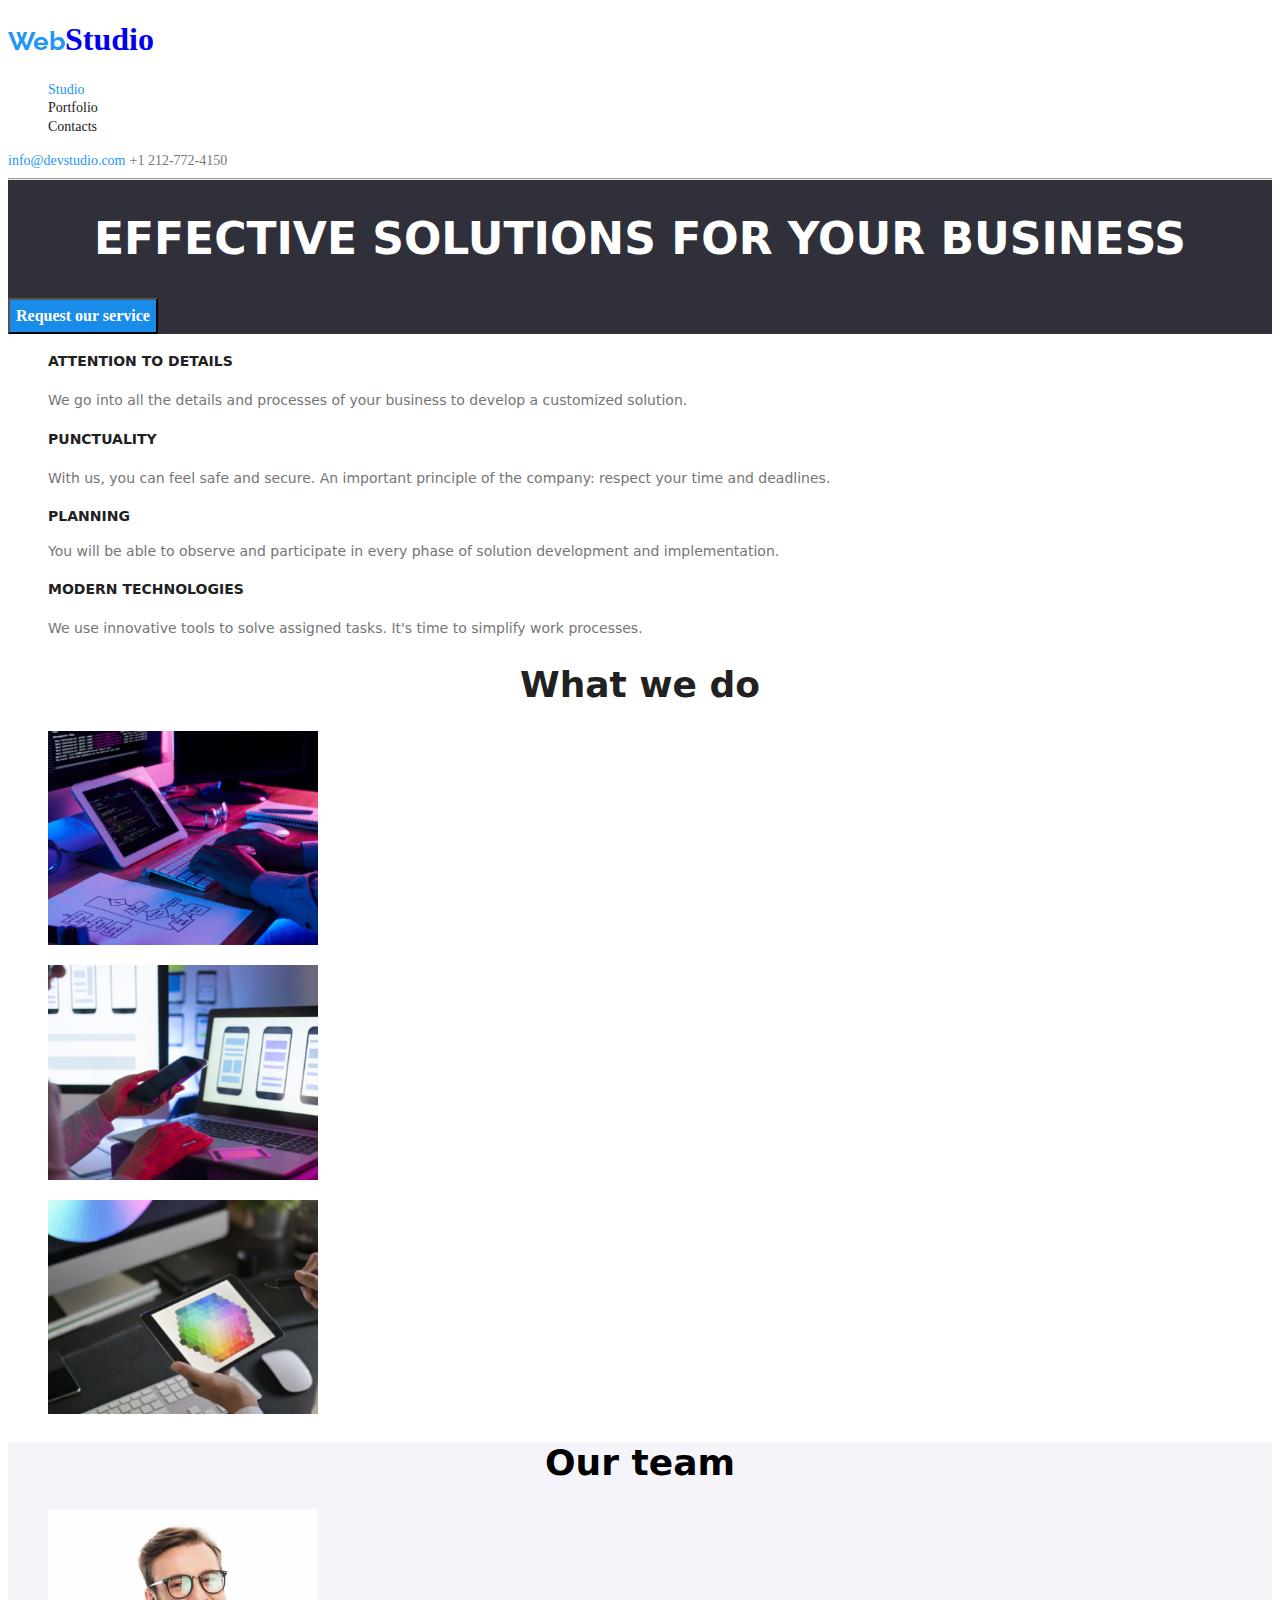
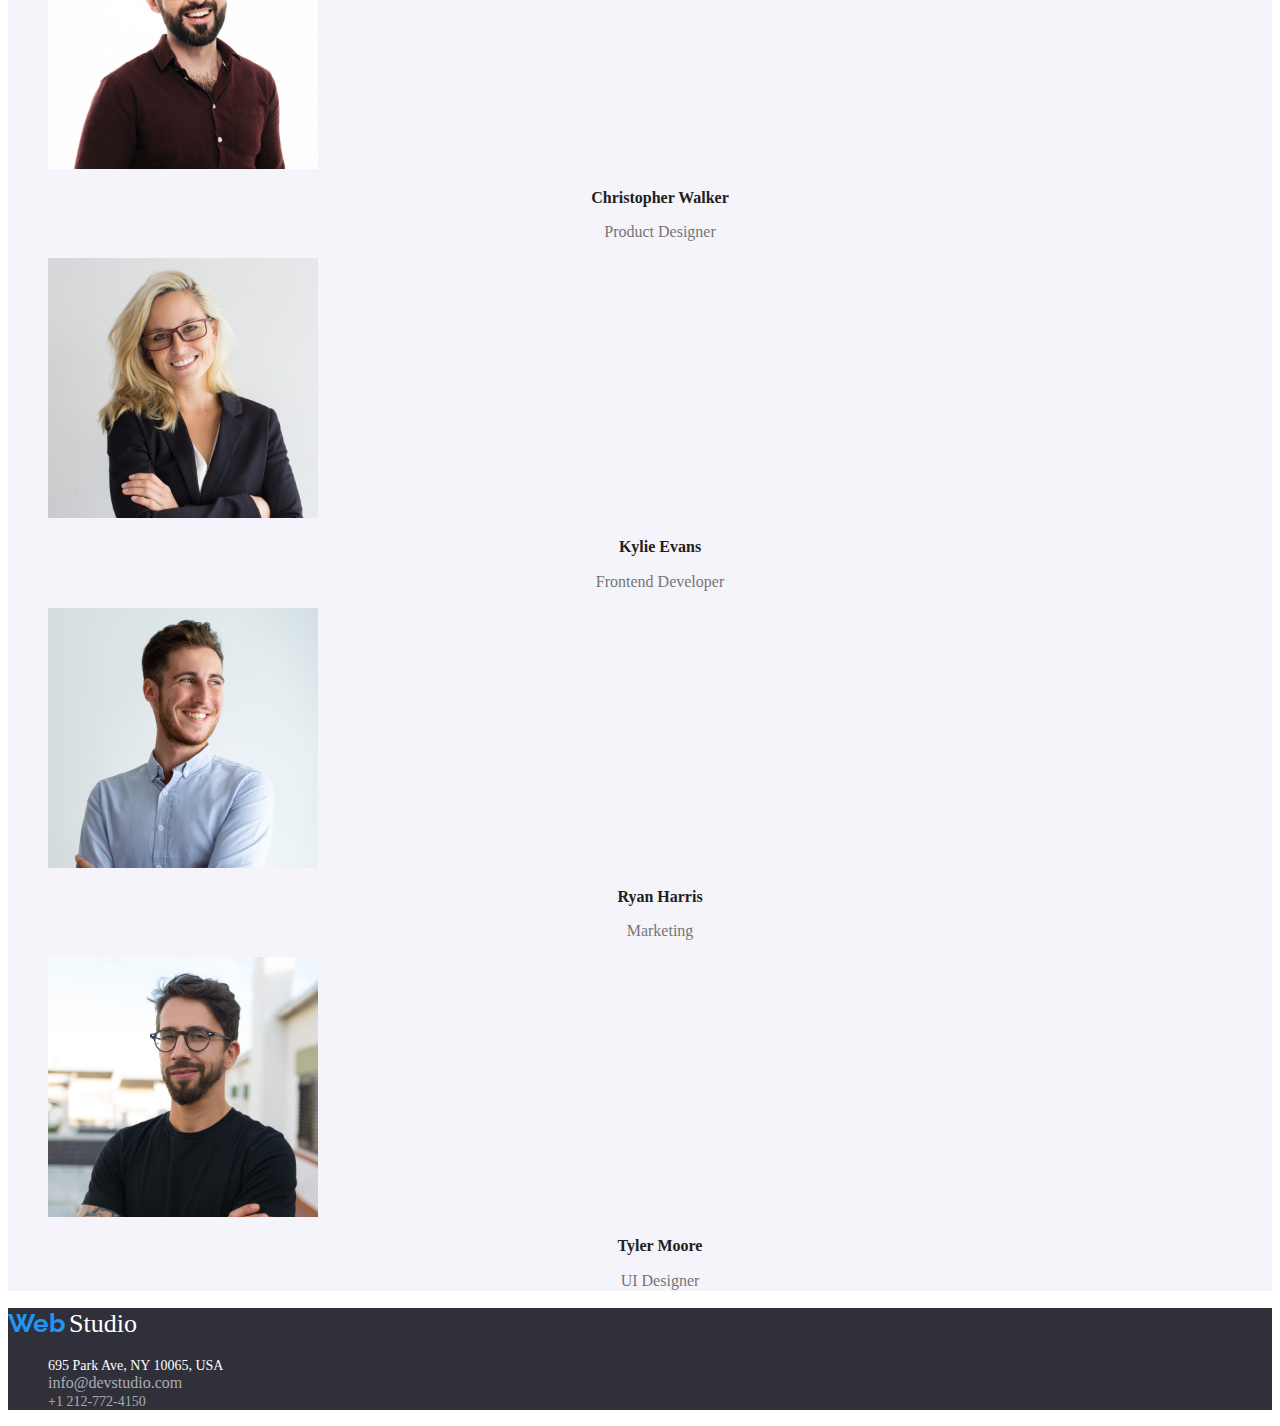
==== commit 44759b64: "css portfolio" ====
--- a/index.html
+++ b/index.html
@@ -52,8 +52,8 @@
       <section class="main-section">
         <ul class="about-us">
           <li>
-            <h4>ATTENTION TO DETAILS</h4>
-            <p>
+            <h4 class="about">ATTENTION TO DETAILS</h4>
+            <p class="description">
               We go into all the details and processes of your business to
               develop a customized solution.
             </p>
@@ -62,8 +62,8 @@
 
         <ul class="about-us">
           <li>
-            <h4>PUNCTUALITY</h4>
-            <p>
+            <h4 class="about">PUNCTUALITY</h4>
+            <p class="description">
               With us, you can feel safe and secure. An important principle of
               the company: respect your time and deadlines.
             </p>
@@ -72,8 +72,8 @@
 
         <ul class="about-us">
           <li>
-            <h4>PLANNING</h4>
-            <p>
+            <h4 class="about">PLANNING</h4c>
+            <p class="description">
               You will be able to observe and participate in every phase of
               solution development and implementation.
             </p>
@@ -82,8 +82,8 @@
 
         <ul class="about-us">
           <li>
-            <h4>MODERN TECHNOLOGIES</h4>
-            <p>
+            <h4 class="about">MODERN TECHNOLOGIES</h4>
+            <p class="description">
               We use innovative tools to solve assigned tasks. It's time to
               simplify work processes.
             </p>
--- a/css/style.css
+++ b/css/style.css
@@ -2,11 +2,15 @@
   color: #2196f3;
   font-size: 26px;
   line-height: 30.52px;
+  font-family: raleway;
+  font-weight: 700;
 }
 .studio {
   color: #000000;
   font-size: 26px;
   line-height: 30.52px;
+  font-family: raleway;
+  font-weight: 700;
 }
 
 ul {
@@ -85,15 +89,21 @@
   color: mediumvioletred;
 }
 
-.about-us p {
+.description {
   color: #757575;
   font-size: 14px;
   line-height: 24px;
-}
-.about-us h3 {
-  color: #212121;
-  font-size: 14px;
-  line-height: 16.41px;
+  font-family: system-ui, -apple-system, BlinkMacSystemFont, "Segoe UI", Roboto,
+    Oxygen, Ubuntu, Cantarell, "Open Sans", "Helvetica Neue", sans-serif;
+  font-weight: 400;
+}
+.about {
+  color: #212121;
+  font-size: 14px;
+  line-height: 16.41px;
+  font-family: system-ui, -apple-system, BlinkMacSystemFont, "Segoe UI", Roboto,
+    Oxygen, Ubuntu, Cantarell, "Open Sans", "Helvetica Neue", sans-serif;
+  font-weight: 700;
 }
 
 .page-section-content {
@@ -181,4 +191,27 @@
   font-weight: 700;
   font-family: system-ui, -apple-system, BlinkMacSystemFont, "Segoe UI", Roboto,
     Oxygen, Ubuntu, Cantarell, "Open Sans", "Helvetica Neue", sans-serif;
-}
+  text-align: center;
+}
+.submenu {
+  color: #757575;
+  font-size: 16px;
+  line-height: 30px;
+  font-weight: 400;
+  font-family: system-ui, -apple-system, BlinkMacSystemFont, "Segoe UI", Roboto,
+    Oxygen, Ubuntu, Cantarell, "Open Sans", "Helvetica Neue", sans-serif;
+  text-align: center;
+}
+
+.button {
+  color: #212121;
+  font-family: system-ui, -apple-system, BlinkMacSystemFont, "Segoe UI", Roboto,
+    Oxygen, Ubuntu, Cantarell, "Open Sans", "Helvetica Neue", sans-serif;
+  font-weight: 500;
+  font-size: 16px;
+  text-align: center;
+}
+
+.button-All {
+  color: #2196f3;
+}
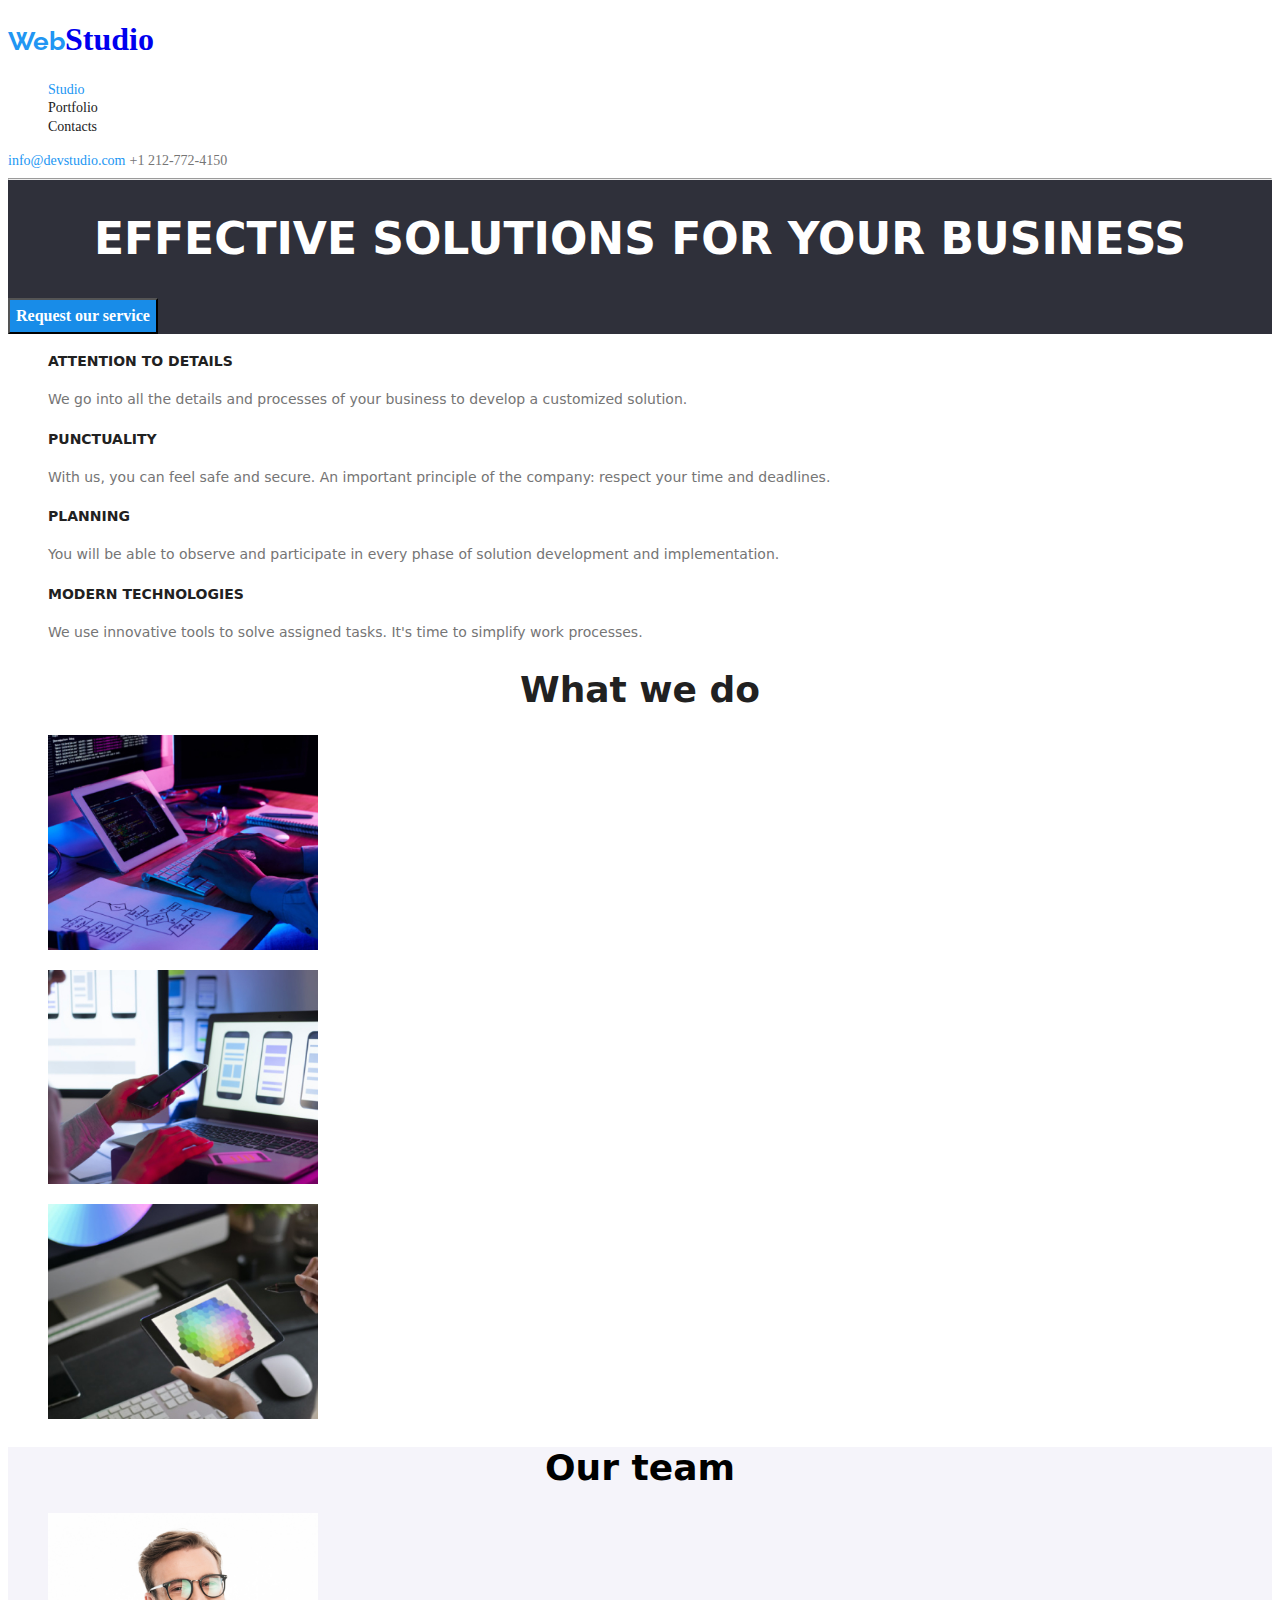
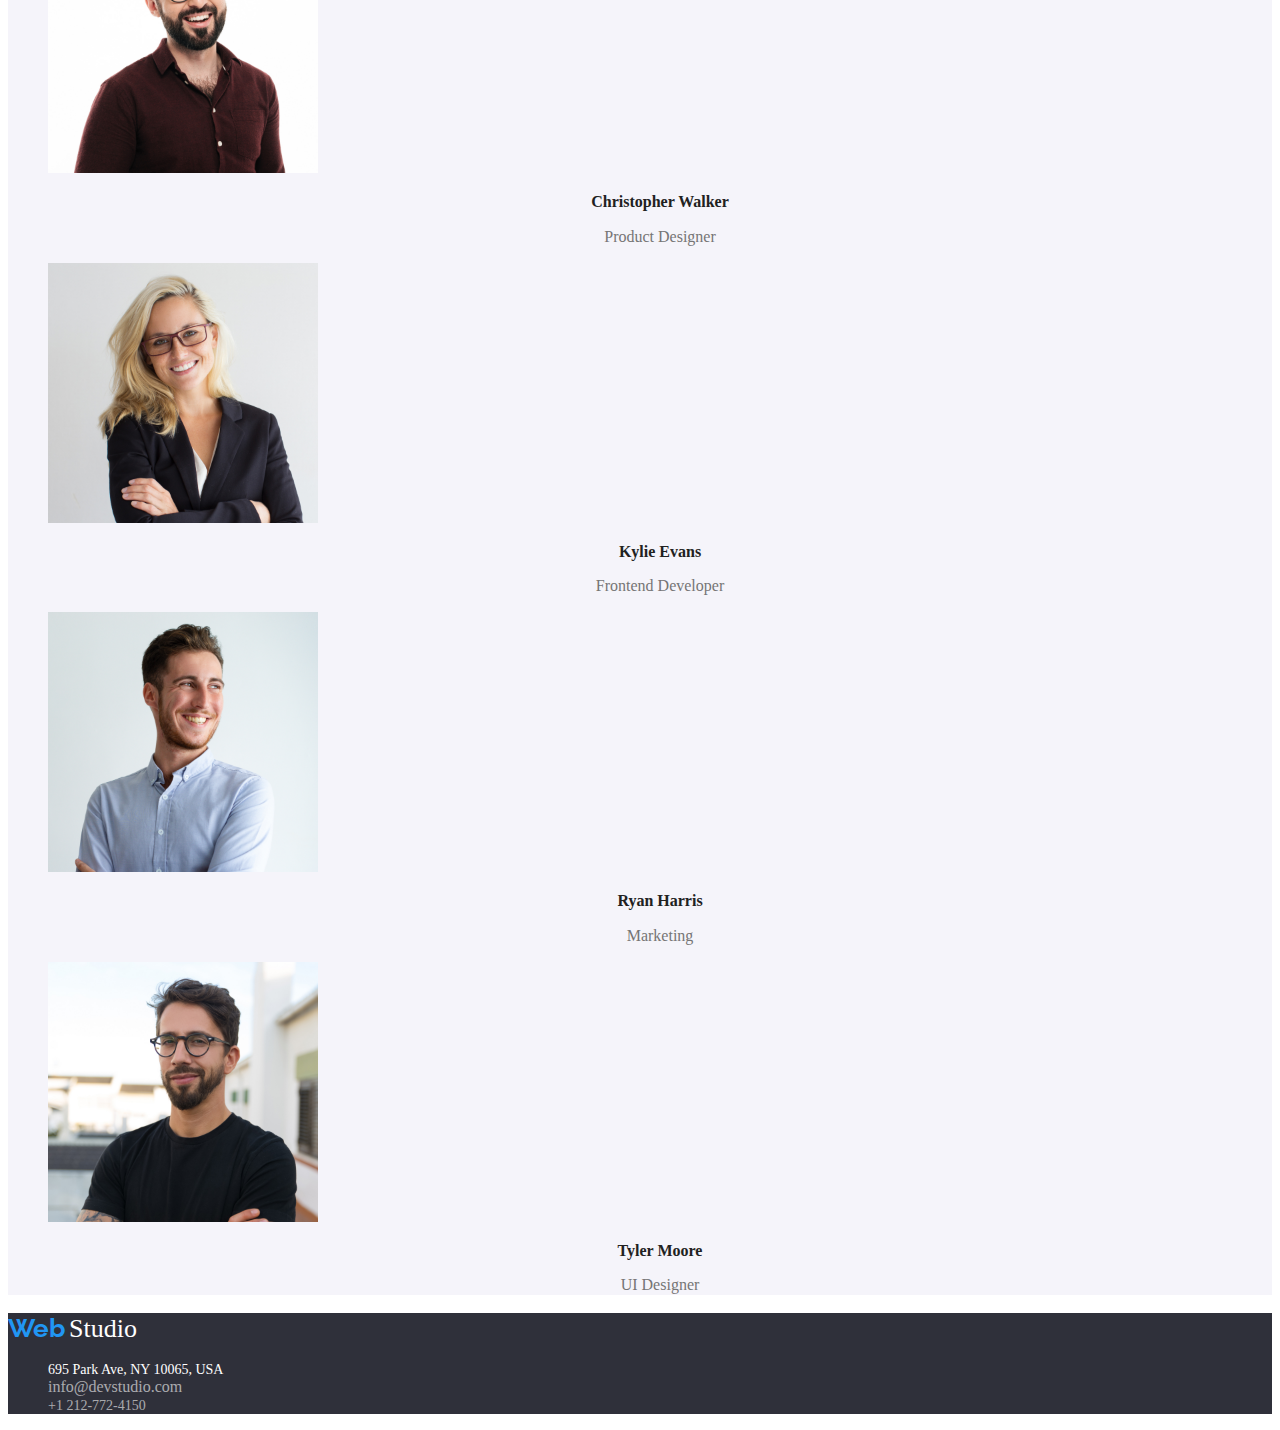
==== commit 8cb67495: "css portfolio" ====
--- a/index.html
+++ b/index.html
@@ -72,7 +72,7 @@
 
         <ul class="about-us">
           <li>
-            <h4 class="about">PLANNING</h4c>
+            <h4 class="about">PLANNING</h4>
             <p class="description">
               You will be able to observe and participate in every phase of
               solution development and implementation.
--- a/css/style.css
+++ b/css/style.css
@@ -27,6 +27,24 @@
 
 .current {
   color: var(--highlight-color);
+}
+
+.main-navigation .global-header-nav {
+  color: teal;
+}
+.main-navigation,
+.global-header-nav,
+.nav-link-current:hover,
+.nav-link-current:focus {
+  color: orange;
+}
+
+.main-navigation .global-header-nav .nav-link-current:active {
+  color: red;
+}
+
+.main-navigation .global-header-nav .nav-link-current:visited {
+  color: #2196f3;
 }
 
 .nav-link-current:active,
@@ -92,7 +110,7 @@
 .description {
   color: #757575;
   font-size: 14px;
-  line-height: 24px;
+  line-height: 1.71;
   font-family: system-ui, -apple-system, BlinkMacSystemFont, "Segoe UI", Roboto,
     Oxygen, Ubuntu, Cantarell, "Open Sans", "Helvetica Neue", sans-serif;
   font-weight: 400;
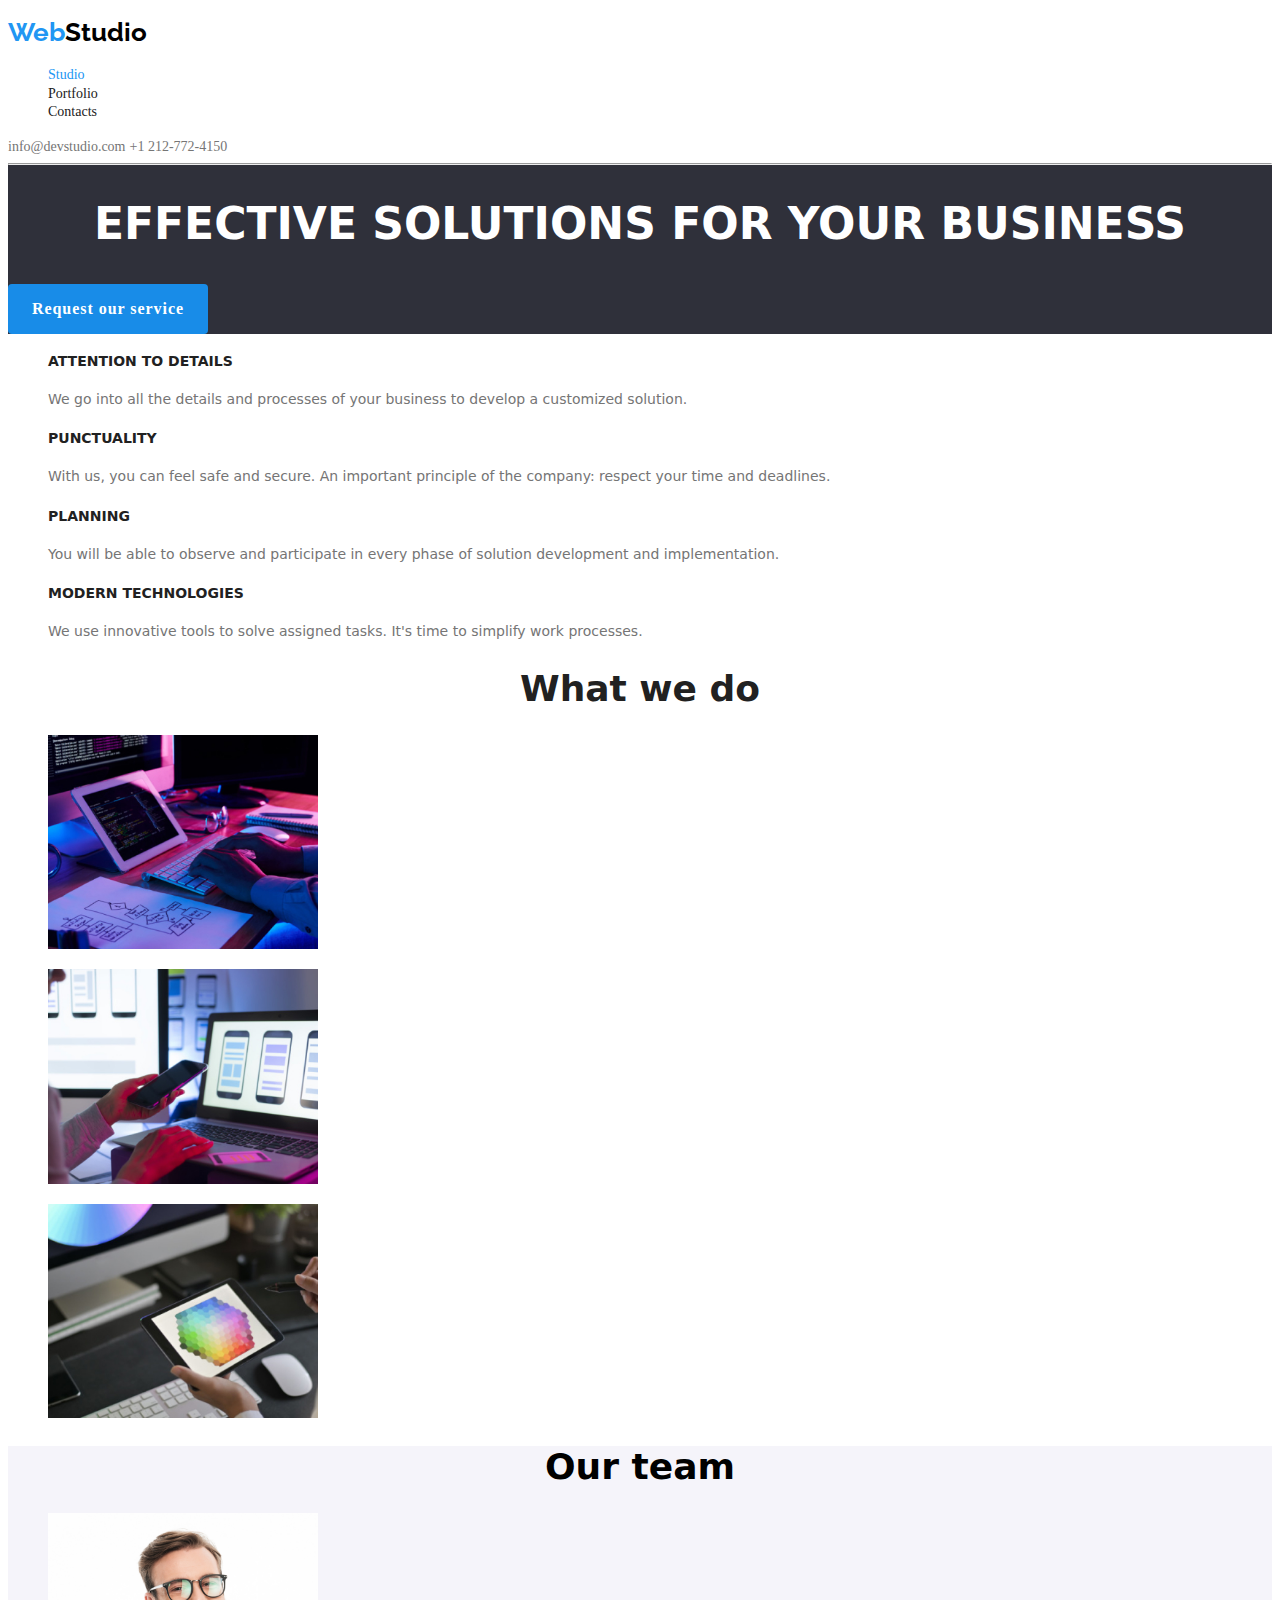
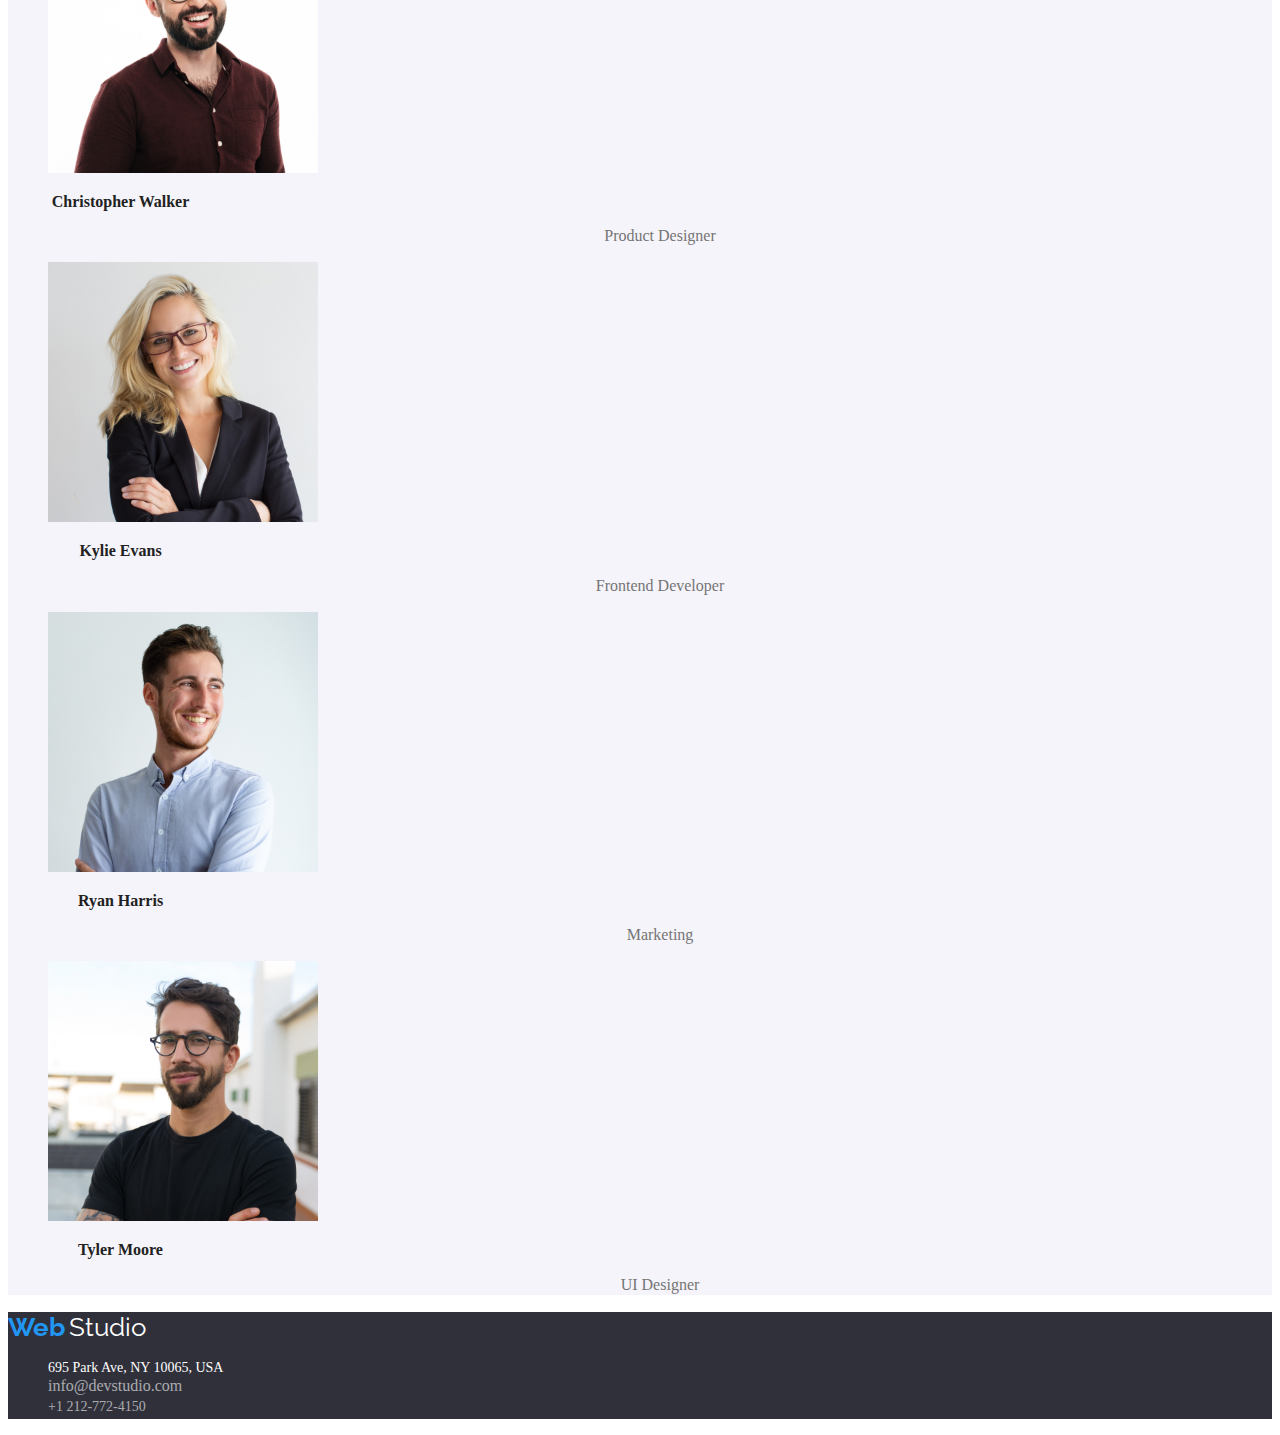
==== commit a7e474c7: "." ====
--- a/index.html
+++ b/index.html
@@ -17,7 +17,7 @@
     <header class="global-header">
       <div class="WebStudio">
         <a href="index.html" class="logo">
-          <h1 class="logo-studio">
+          <h1 class="studio">
             <span class="web">Web</span><span class="studio"></span>Studio
           </h1>
         </a>
--- a/css/style.css
+++ b/css/style.css
@@ -11,6 +11,13 @@
   line-height: 30.52px;
   font-family: raleway;
   font-weight: 700;
+}
+
+.WebStudio:hover,
+.logo-studio,
+.web:hover,
+.studio:hover {
+  color: mediumvioletred;
 }
 
 ul {
@@ -29,35 +36,11 @@
   color: var(--highlight-color);
 }
 
-.main-navigation .global-header-nav {
-  color: teal;
-}
-.main-navigation,
-.global-header-nav,
-.nav-link-current:hover,
-.nav-link-current:focus {
-  color: orange;
-}
-
-.main-navigation .global-header-nav .nav-link-current:active {
-  color: red;
-}
-
-.main-navigation .global-header-nav .nav-link-current:visited {
-  color: #2196f3;
-}
-
-.nav-link-current:active,
-.nav-link-current:hover,
-.nav-link-current:focus,
-.nav-link-current:visited:active,
-.nav-link-current:visited:hover,
-.nav-link-current:visited:focus {
-  color: var(--active-link);
-}
-
-.nav-link-current:visited {
-  color: var(--active-link);
+.main-navigation:hover,
+.global-header-nav:hover,
+.nav-link:hover,
+.nav-link-current:hover {
+  color: mediumvioletred;
 }
 
 .main-navigation .nav-link {
@@ -74,7 +57,7 @@
   line-height: 16.41px;
 }
 .email {
-  color: #2196f3;
+  color: #757575;
   font-size: 14px;
   line-height: 16.41px;
 }
@@ -83,6 +66,14 @@
   font-size: 14px;
   line-height: 16.41px;
 }
+
+.email:hover,
+.tel:hover,
+.phone:hover,
+.mail:hover {
+  color: mediumvioletred;
+}
+
 #title {
   color: #ffffff;
   font-size: 44px;
@@ -95,15 +86,21 @@
 
 .button-service {
   background-color: #188ce8;
-  color: #ffffff;
+  width: 200px;
+  height: 50px;
+  color: #ffffff;
+  font-style: normal;
   font-weight: 700;
   font-size: 16px;
   line-height: 30px;
   cursor: pointer;
   font-family: inherit;
-}
-
-.button-service .page-section-content .button-service:hover {
+  letter-spacing: 0.96px;
+  border-radius: 4px;
+  border: unset;
+}
+
+.button-service:hover {
   color: mediumvioletred;
 }
 
@@ -158,13 +155,15 @@
 .tel {
   color: #ffffff99;
   font-size: 14px;
-  line-height: 16px;
+  line-height: 1.71;
 }
 
 .studio-second {
   color: #ffffff;
   font-size: 26px;
   line-height: 30.52px;
+  font-style: normal;
+  font-family: raleway;
 }
 
 .team {
@@ -184,6 +183,8 @@
   color: #212121;
   font-size: 16px;
   line-height: 18.75px;
+  letter-spacing: 0.03;
+  width: 145px;
   text-align: center;
 }
 
@@ -222,14 +223,56 @@
 }
 
 .button {
-  color: #212121;
-  font-family: system-ui, -apple-system, BlinkMacSystemFont, "Segoe UI", Roboto,
-    Oxygen, Ubuntu, Cantarell, "Open Sans", "Helvetica Neue", sans-serif;
+  text-align: center;
+}
+
+.button-first {
+  width: 120;
+  height: 38px;
+  background-color: #2196f3;
+  color: #ffffff;
+  cursor: pointer;
+  font-family: inherit;
+  font-style: normal;
   font-weight: 500;
   font-size: 16px;
-  text-align: center;
-}
-
-.button-All {
-  color: #2196f3;
-}
+  line-height: 1.62;
+  border-radius: 4px;
+  border: unset;
+}
+
+.button-first:hover {
+  color: mediumvioletred;
+}
+
+.button-second,
+.button-third,
+.button-foutrh,
+.button-fifth {
+  width: 120;
+  background: #f5f4fa;
+  color: #212121;
+  cursor: pointer;
+  font-family: inherit;
+  font-size: 16px;
+  font-style: normal;
+  font-weight: 500;
+  line-height: 1.62;
+  border-radius: 4px;
+  border: #ffffff;
+}
+
+.button-second:hover,
+.button-third:hover,
+.button-foutrh:hover,
+.button-fifth:hover {
+  color: mediumvioletred;
+  background-color: #188ce8;
+}
+
+.address:hover,
+.studio-address:hover .web:hover,
+.studio-second:hover,
+.location:hover {
+  color: mediumvioletred;
+}
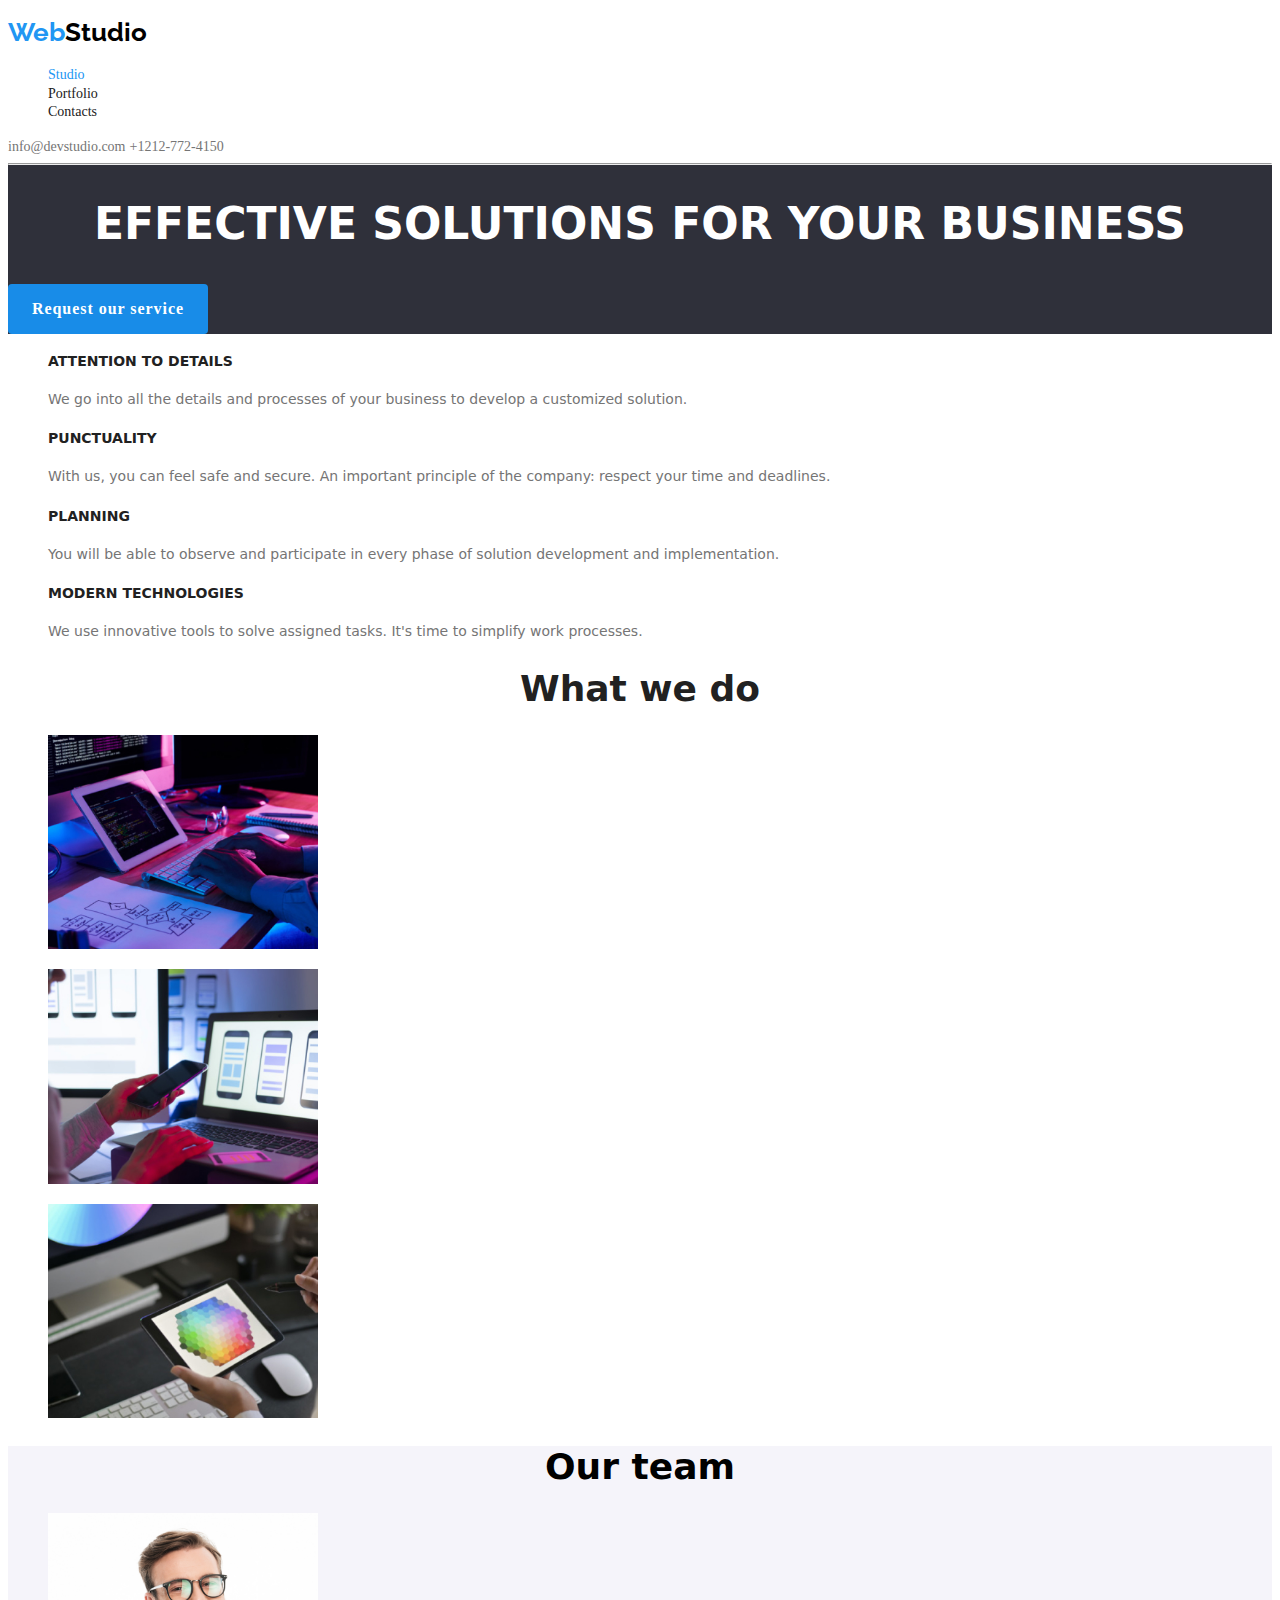
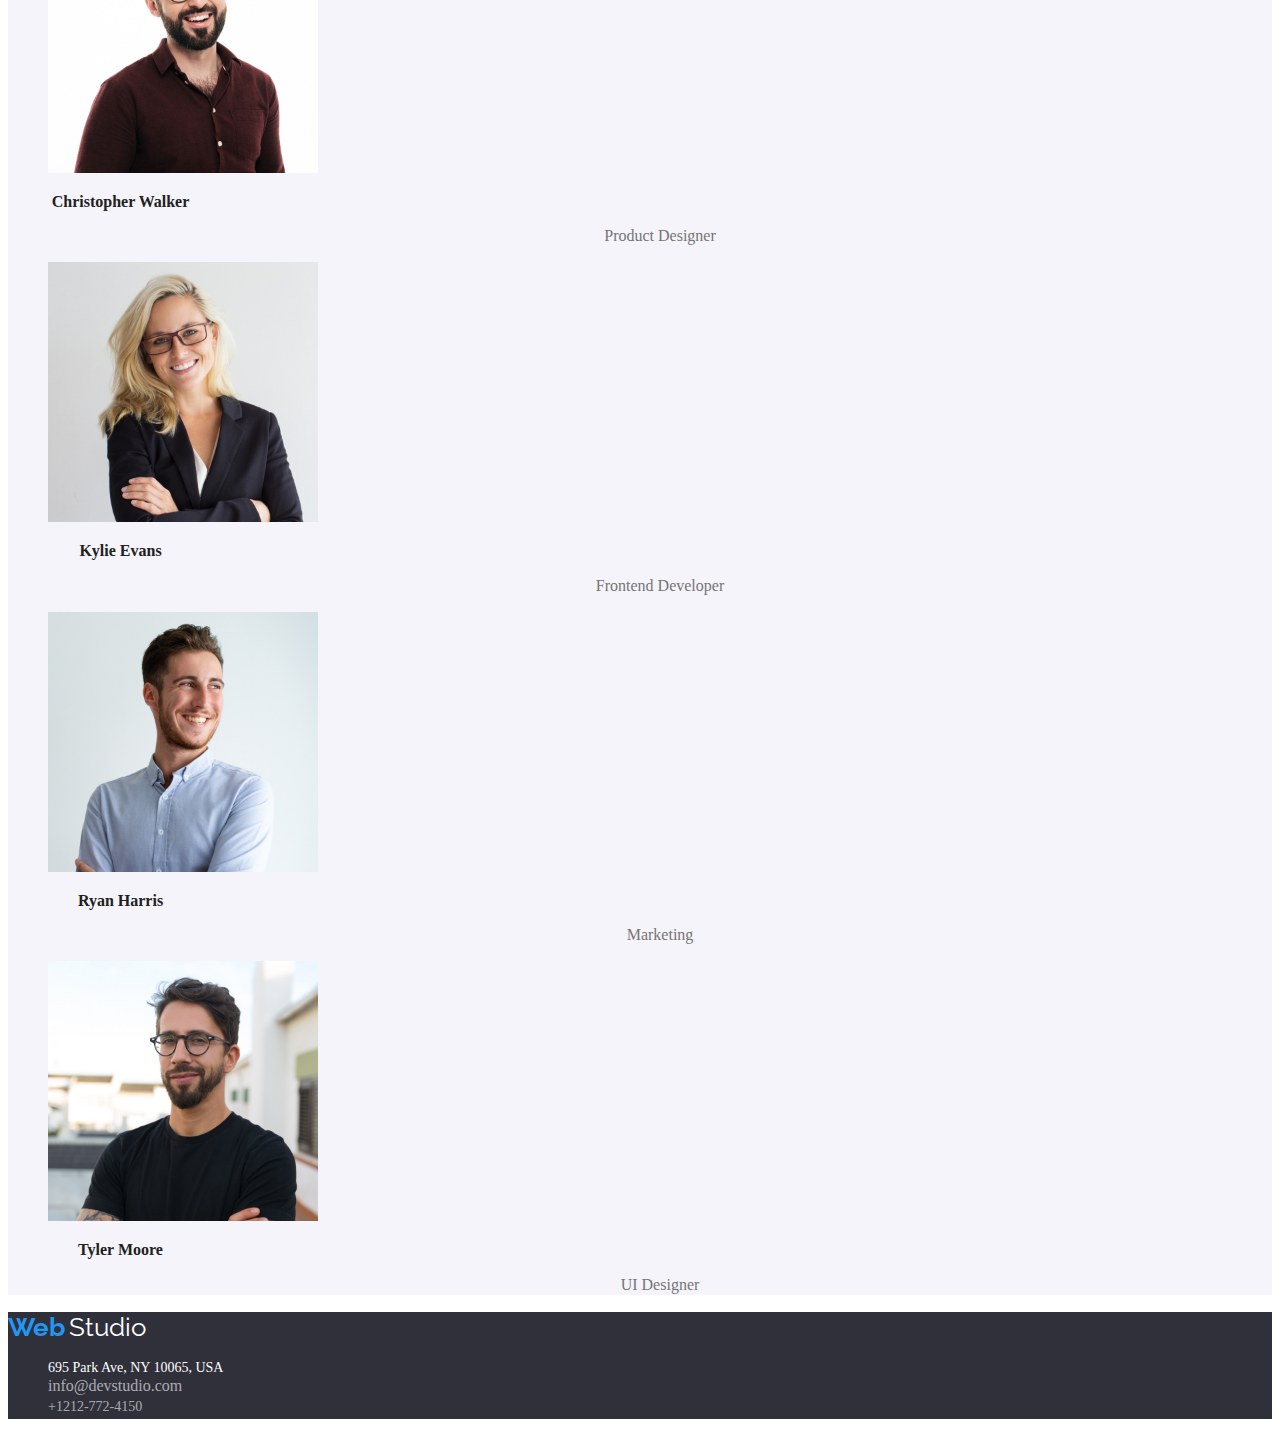
==== commit 0aa3a7d4: "button-background color" ====
--- a/index.html
+++ b/index.html
@@ -33,7 +33,7 @@
 
       <a href="email:info@devstudio.com" class="email">info@devstudio.com</a>
 
-      <a href="tel:+1 212-772-4150" class="phone">+1 212-772-4150</a>
+      <a href="tel:+1212-772-4150" class="phone">+1212-772-4150</a>
     </header>
 
     <main class="section">
@@ -182,7 +182,7 @@
           </li>
 
           <li>
-            <a href="tel:+1 212-772-4150" class="tel">+1 212-772-4150</a>
+            <a href="tel:+1212-772-4150" class="tel">+1212-772-4150</a>
           </li>
         </ul>
       </address>
--- a/css/style.css
+++ b/css/style.css
@@ -101,7 +101,7 @@
 }
 
 .button-service:hover {
-  color: mediumvioletred;
+  background-color: mediumvioletred;
 }
 
 .description {
